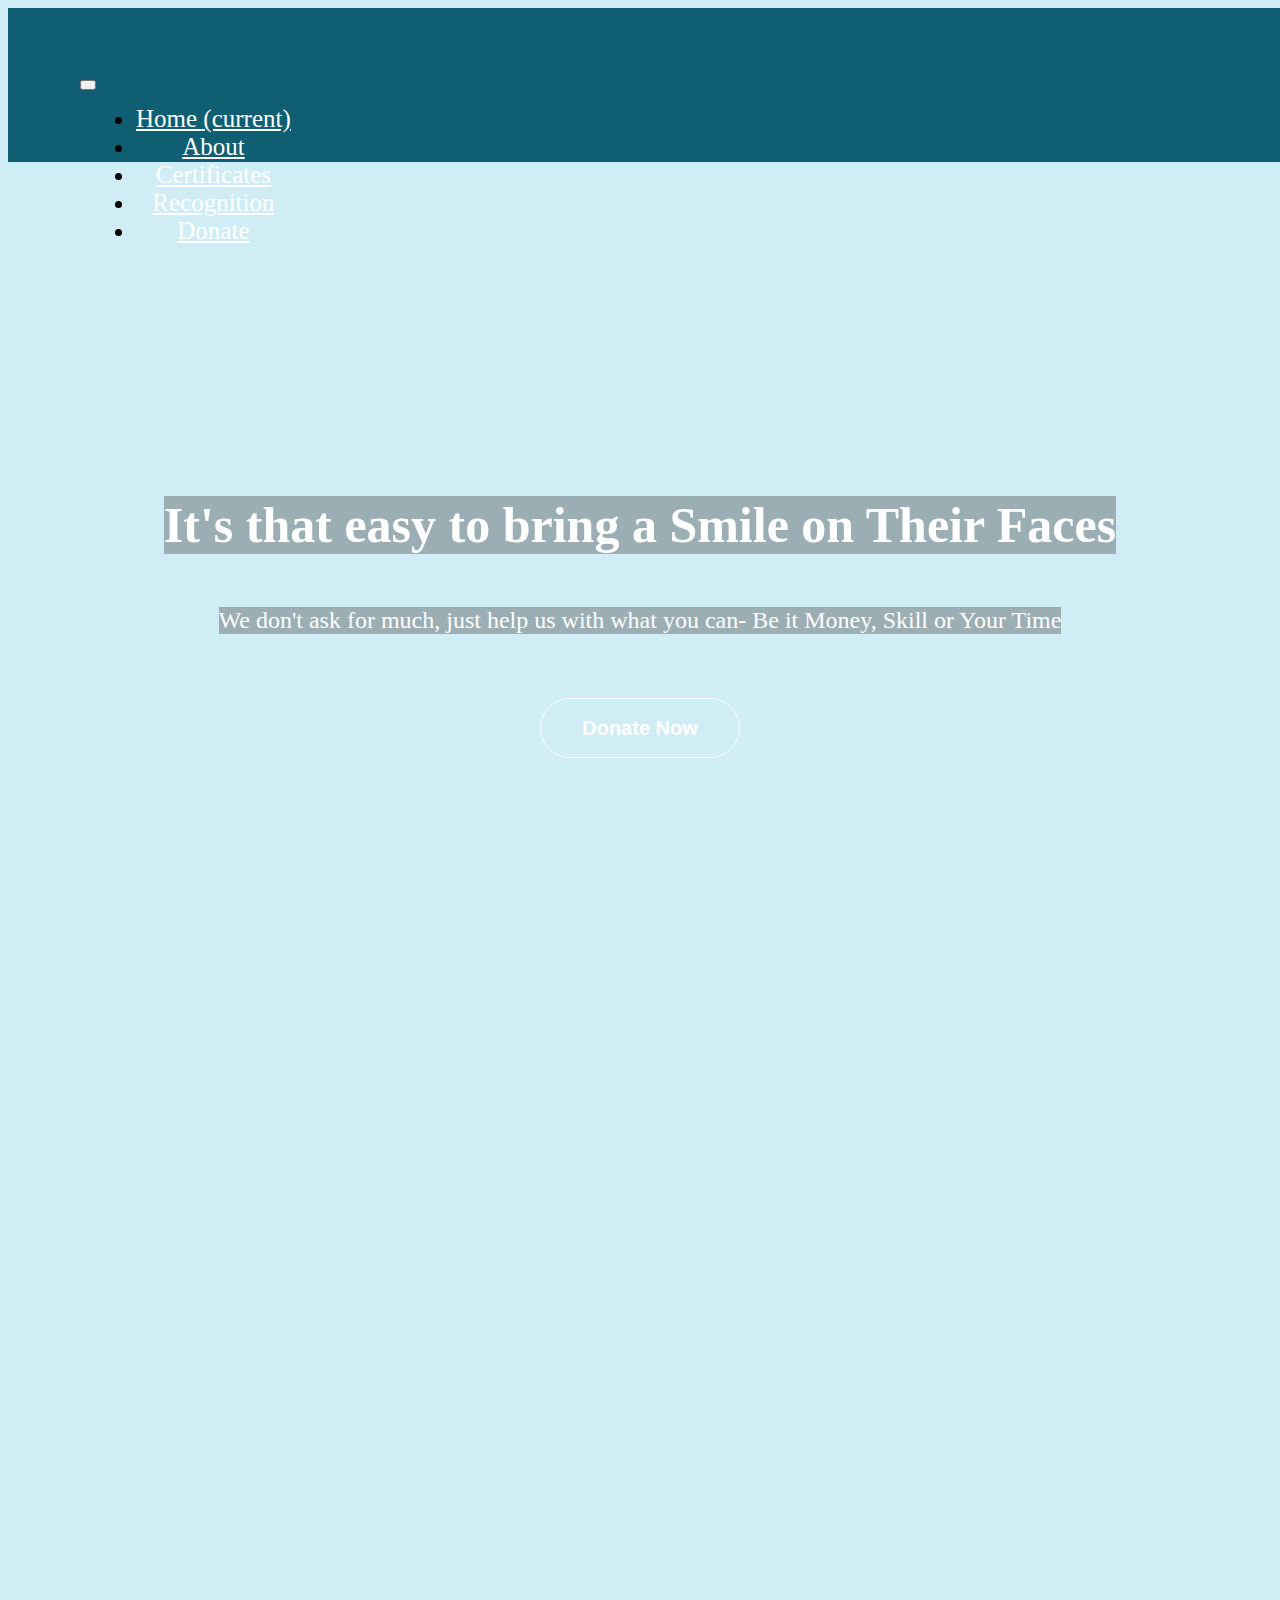
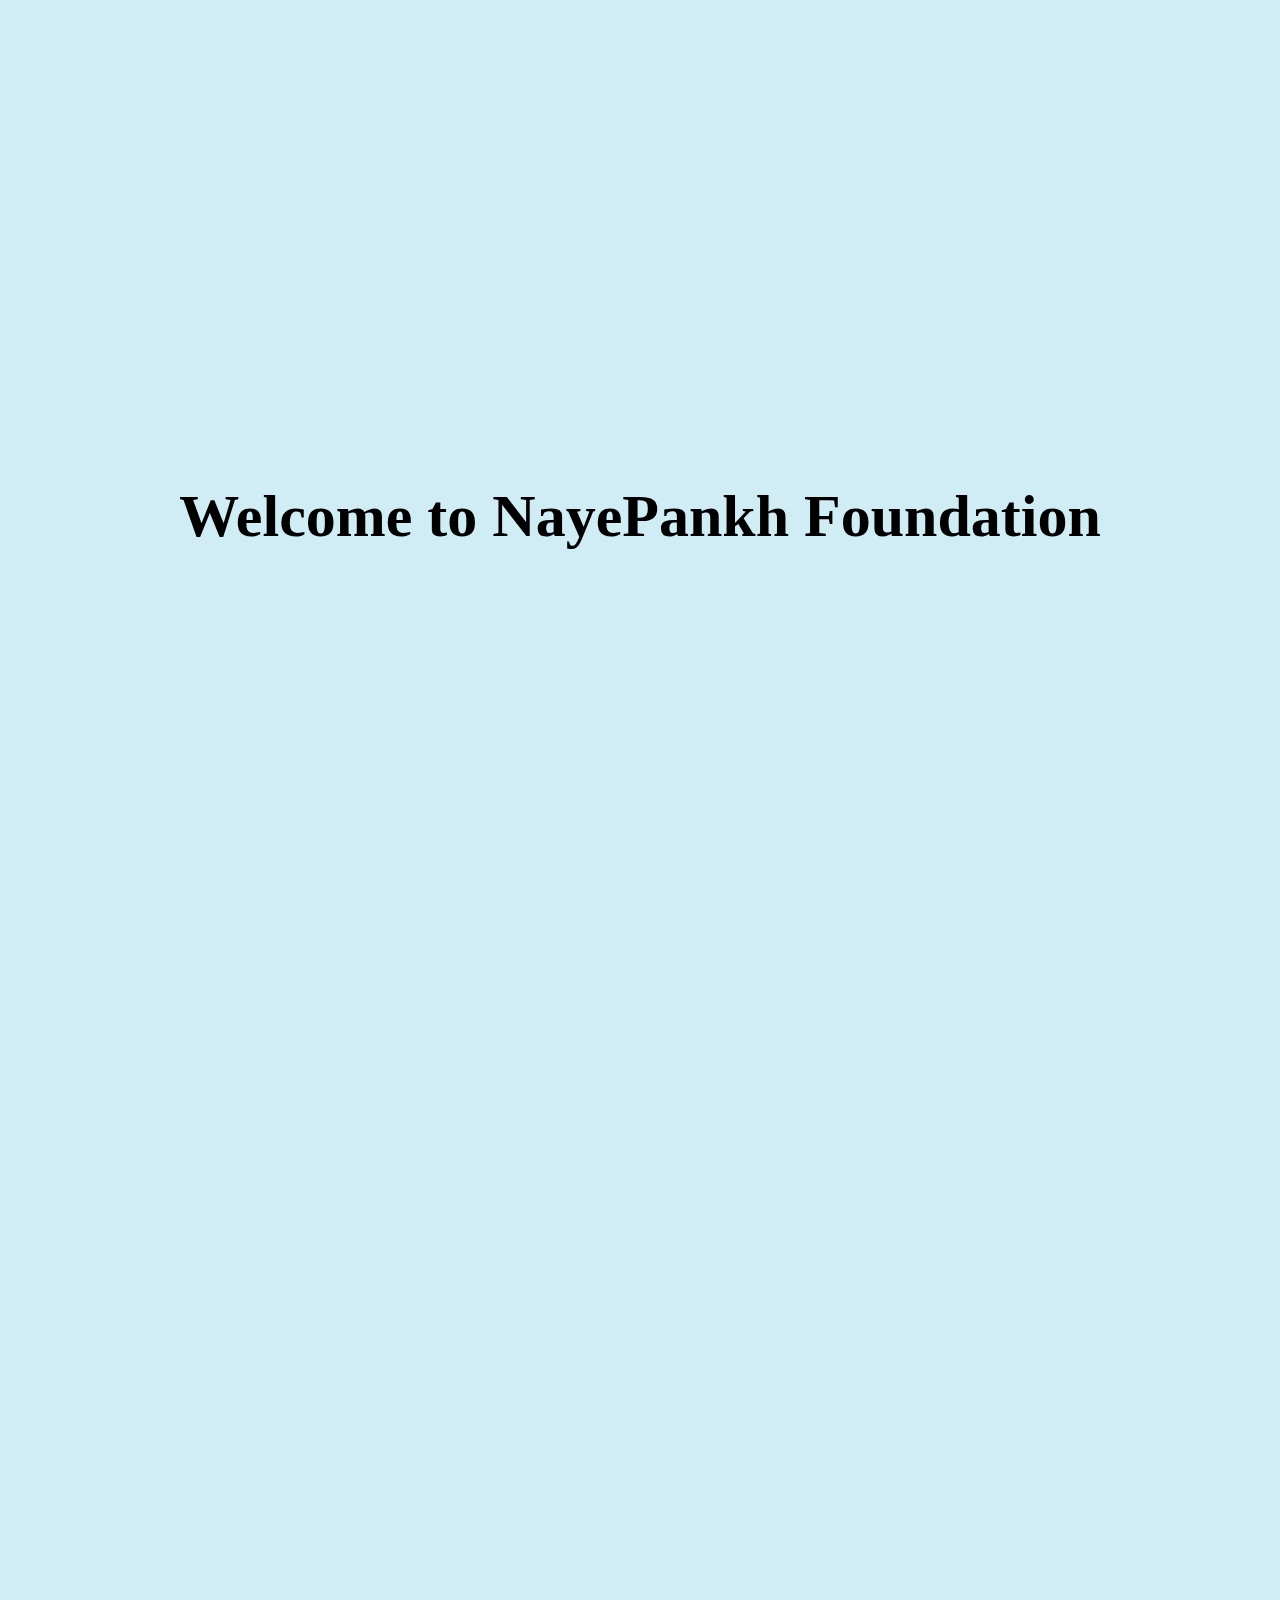
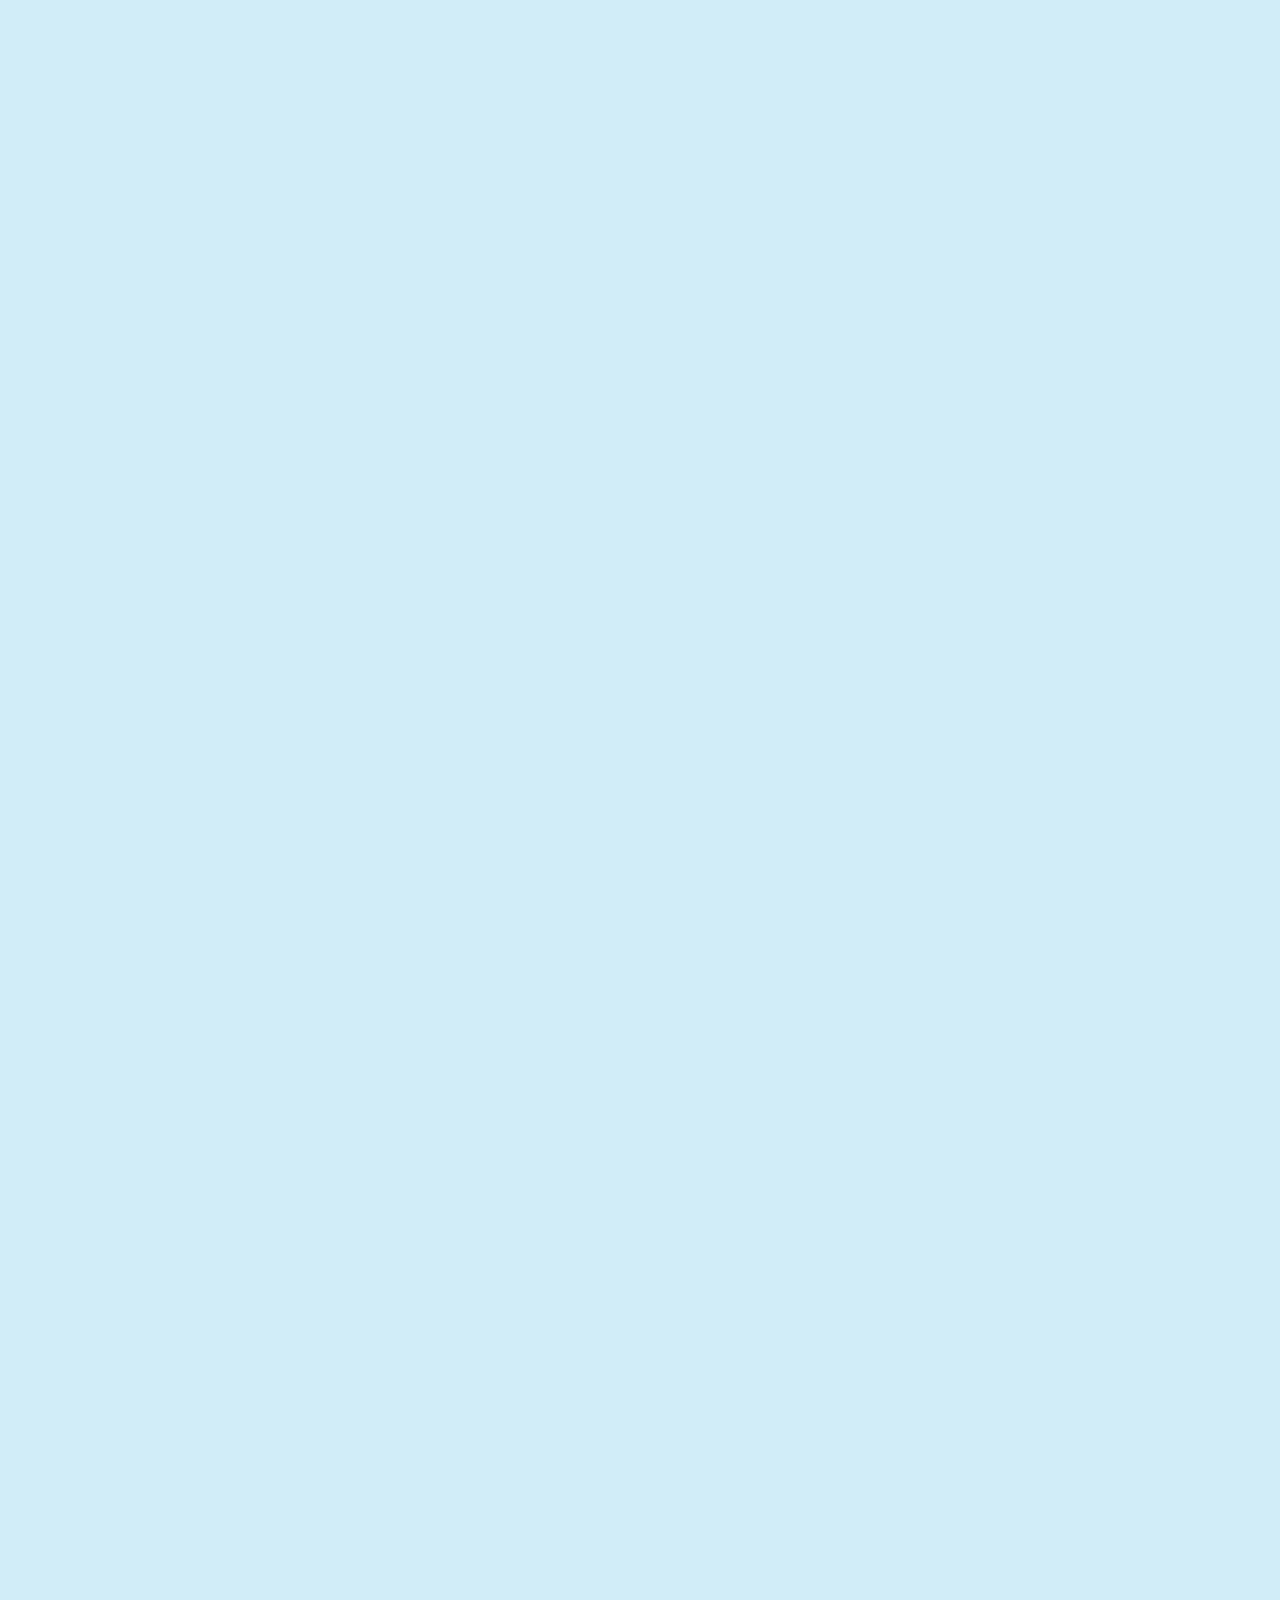
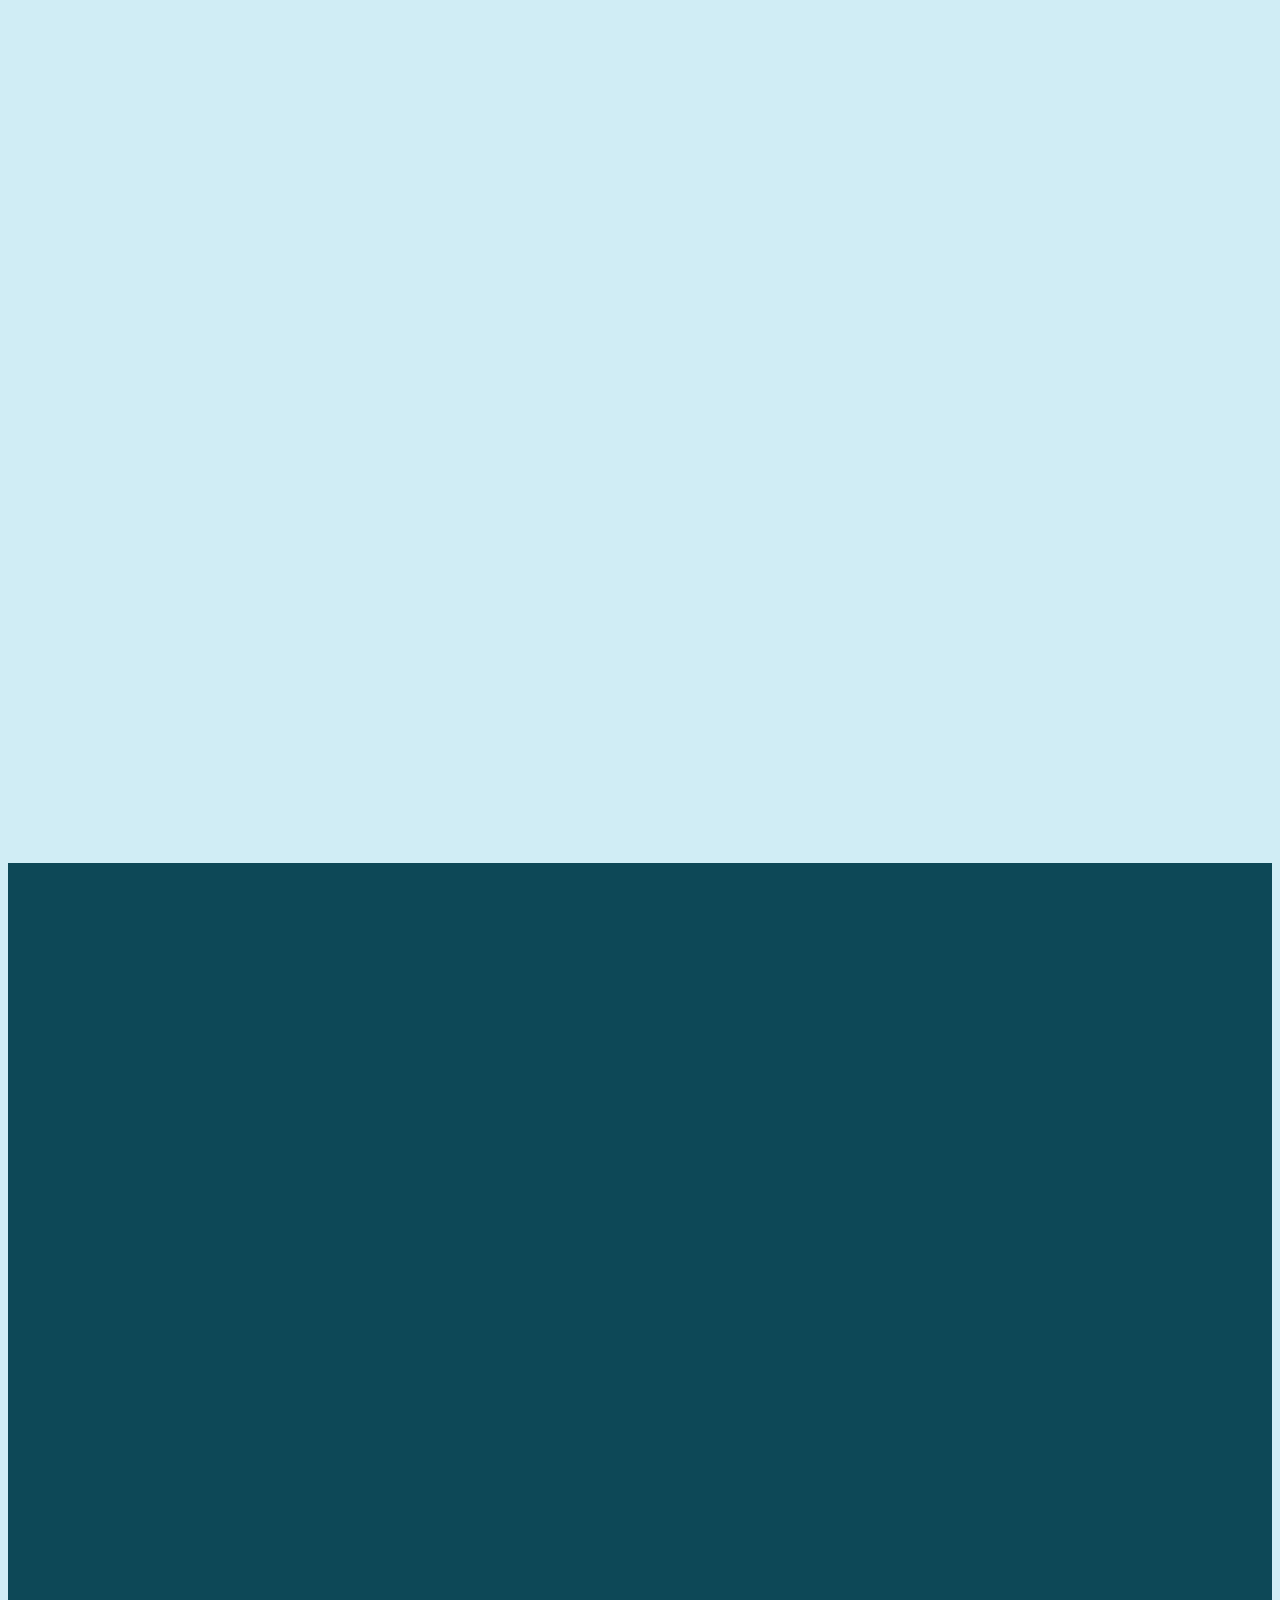
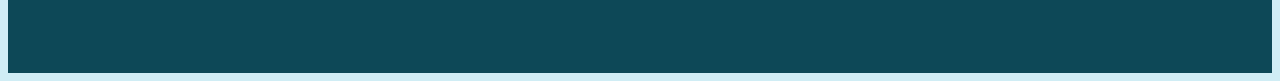
==== index.html @ 14699f14 "styling done" ====
<!DOCTYPE html>
<html lang="en">
<head>
    <meta charset="UTF-8">
    <meta name="viewport" content="width=device-width, initial-scale=1.0">
    <title>Home</title>
    <link rel="stylesheet" href="https://cdn.jsdelivr.net/npm/bootstrap@4.6.2/dist/css/bootstrap.min.css" integrity="sha384-xOolHFLEh07PJGoPkLv1IbcEPTNtaed2xpHsD9ESMhqIYd0nLMwNLD69Npy4HI+N" crossorigin="anonymous">
    <link rel="stylesheet" href="style.css">
</head>
<body>
  <nav class="navbar fixed-top navbar-expand-lg first">
      <a class="navbar-brand" style="color:white" href="#"><img src="https://assets.zyrosite.com/cdn-cgi/image/format=auto,w=161.25,fit=crop/YKbL494Mv8Ip3qgy/logo-AVLW2LLWZkI8v845.png" alt=""></a>
      <button
        class="navbar-toggler"
        type="button"
        data-toggle="collapse"
        data-target="#navbarNav"
        aria-controls="navbarNav"
        aria-expanded="false"
        aria-label="Toggle navigation"
      >
        <span class="navbar-toggler-icon"></span>
      </button>
      <div class="collapse navbar-collapse second" id="navbarNav">
        <ul class="navbar-nav">
          <li class="nav-item">
            <a class="nav-link" href="./index.html"
              >Home <span class="sr-only">(current)</span></a
            >
          </li>
          <li class="nav-item">
            <a class="nav-link" href="./about.html">About</a>
          </li>
          <li class="nav-item">
            <a class="nav-link" href="./certificates.html">Certificates</a>
          </li>
          <li class="nav-item">
            <a class="nav-link" href="./Recognition.html">Recognition</a>
          </li>
          <li class="nav-item">
            <a class="nav-link" href="./Donate.html">Donate</a>
          </li>
        </ul>
      </div>
  </nav>
  <div class="div1">
  
      <h1>It's that easy to bring a Smile on Their Faces</h1>
      <p>We don't ask for much, just help us with what you can- Be it Money, Skill or Your Time</p>
      <a href="https://docs.google.com/forms/d/e/1FAIpQLScQRE7vFFPaDJhbdBZJubFX-HUFLBmZTmewkxaIPVhz0pQXsQ/viewform"><button class="btn1">Donate Now</button></a>
      
    </div>

  <!-- About us -->
  <div class="div5">
    <div class="circle reveall"></div>
    <img class="reveall" src="https://assets.zyrosite.com/cdn-cgi/image/format=auto,w=656,h=892,fit=crop/YKbL494Mv8Ip3qgy/whatsapp-image-2023-02-05-at-9.13.03-am-YBgL64ZLPPI03WXe.jpeg" alt="">
    <div class="info revealr">
      <h1>Think global,<br> Act local.</h1>
      <p>"NayePankh Foundation" is a non governmental organisation with a strong desire to help the society and make it a better place for all, by doing everything in our power and to make our vision successful we would require your vital support. Service to mankind is the service to god. Let’s revolutionise the society together!.</p>
      <a href="./about.html"><button>Learn More</button></a>
      
    </div>
  </div>
  <!-- 3 boxes -->
  <div class="div4">
    <h1>Welcome to NayePankh Foundation</h1>
    <div class="boxo">
      <div class="boxi reveall">
        <img src="https://mediniz-images-2018-100.s3.ap-south-1.amazonaws.com/post-images/NGOs_1569273207.jpg" alt="">
        
        <p>Lorem, ipsum dolor sit amet consectetur adipisicing elit. Reiciendis quae quia fugit expedita libero sunt rem quis, ut error. Ipsum necessitatibus esse suscipit accusamus, perferendis aut. Incidunt voluptatum beatae natus?</p>
       
      </div>
      <div class="boxi reveal">
        <img src="https://www.smilefoundationindia.org/blog/wp-content/uploads/2022/11/Education-in-india-1024x606-1.jpg" alt="">
       
        <p>Lorem, ipsum dolor sit amet consectetur adipisicing elit. Reiciendis quae quia fugit expedita libero sunt rem quis, ut error. Ipsum necessitatibus esse suscipit accusamus, perferendis aut. Incidunt voluptatum beatae natus?</p>
       
      </div>
      <div class="boxi revealr">
        <img src="https://www.sruti.org.in/wp-content/uploads/2021/05/education-image.jpg" alt="">
       
        <p>Lorem, ipsum dolor sit amet consectetur adipisicing elit. Reiciendis quae quia fugit expedita libero sunt rem quis, ut error. Ipsum necessitatibus esse suscipit accusamus, perferendis aut. Incidunt voluptatum beatae natus?</p>
       
      </div>
    </div>
  </div>
  <!-- Join our team -->
   <div class="div2">
        <div class="box1 reveall">
          <h2>Join Our<br> Team</h2>
          <p>Lorem ipsum dolor sit amet consectetur adipisicing elit. Nemo ab, laudantium exercitation</p>
          <a href="./Donate.html"><button class="btn2">Join Us</button></a>
          
        </div>
        <div class="boxr revealr">
        <div class="image">
          <img src="https://assets.zyrosite.com/cdn-cgi/image/format=auto,w=656,h=822,fit=crop/YKbL494Mv8Ip3qgy/1-YD0yJ4erqEIN3ZWV.jpeg" alt="">
        </div>
        <div class="circle revealr">
          <div class="circlei"></div>
        </div>
      </div>
    </div>

  <!-- meet Founder -->
  <div class="founder reveal">
    <h1>"If we all do something, then together <br>there is no problem that we cannot solve!"</h1>
    <h3>PRASHANT SHUKLA </h3>
    <p>Founder & President, NayePankh Foundation</p>
    <div class="box2">
      <p>All our efforts are made possible only because of your support</p>
      <p>Your donations are tax exempted under 80G of the Indian Income Tax Act</p>
    </div>
  </div>


    <!-- footer -->
<div class="footer">
  <div class="box reveal">
    <div class="logo"></div>
   
  </div>
  <div class="box useful reveal">
    <!-- <h4>Useful Links</h4> -->
    <ul>
      <li><a href=""><h2>Useful Links</h2></a></li>
      <li><a href="./index.html">Home</a></li>
      <li><a href="./about.html">About Us</a></li>
      <li><a href="./certificates.html">Certification</a></li>
      <li><a href="./Recognition.html">Recognition</a></li>
      <li><a href="./Donate.html">Donate</a></li>
    </ul>
  </div>
  <div class="box contact reveal">
          <h4>Contact Us</h4>
          <h5>Address</h5>
          <p><svg xmlns="http://www.w3.org/2000/svg" fill="white" height="1em" viewBox="0 0 384 512"><path d="M215.7 499.2C267 435 384 279.4 384 192C384 86 298 0 192 0S0 86 0 192c0 87.4 117 243 168.3 307.2c12.3 15.3 35.1 15.3 47.4 0zM192 128a64 64 0 1 1 0 128 64 64 0 1 1 0-128z"/></svg>  Kanpur Pin Code: 208012</p>
          <h5>Phone</h5>
          <p><svg xmlns="http://www.w3.org/2000/svg" fill="white" height="1em" viewBox="0 0 512 512"><path d="M164.9 24.6c-7.7-18.6-28-28.5-47.4-23.2l-88 24C12.1 30.2 0 46 0 64C0 311.4 200.6 512 448 512c18 0 33.8-12.1 38.6-29.5l24-88c5.3-19.4-4.6-39.7-23.2-47.4l-96-40c-16.3-6.8-35.2-2.1-46.3 11.6L304.7 368C234.3 334.7 177.3 277.7 144 207.3L193.3 167c13.7-11.2 18.4-30 11.6-46.3l-40-96z"/></svg>     91-6306266557</p>
          <h5>Say hello</h5>
          <p> <svg xmlns="http://www.w3.org/2000/svg" fill="white" height="1em" viewBox="0 0 512 512"><path d="M48 64C21.5 64 0 85.5 0 112c0 15.1 7.1 29.3 19.2 38.4L236.8 313.6c11.4 8.5 27 8.5 38.4 0L492.8 150.4c12.1-9.1 19.2-23.3 19.2-38.4c0-26.5-21.5-48-48-48H48zM0 176V384c0 35.3 28.7 64 64 64H448c35.3 0 64-28.7 64-64V176L294.4 339.2c-22.8 17.1-54 17.1-76.8 0L0 176z"/></svg> career@nayepankh.com</p>
  </div>
  
</div>
 
    <script src="script.js"></script>
    <script src="https://cdn.jsdelivr.net/npm/jquery@3.5.1/dist/jquery.slim.min.js" integrity="sha384-DfXdz2htPH0lsSSs5nCTpuj/zy4C+OGpamoFVy38MVBnE+IbbVYUew+OrCXaRkfj" crossorigin="anonymous"></script>
    <script src="https://cdn.jsdelivr.net/npm/bootstrap@4.6.2/dist/js/bootstrap.bundle.min.js" integrity="sha384-Fy6S3B9q64WdZWQUiU+q4/2Lc9npb8tCaSX9FK7E8HnRr0Jz8D6OP9dO5Vg3Q9ct" crossorigin="anonymous"></script>
</body>
</html>
---- style.css ----
body {
  font-family: Georgia;
  background-color: rgb(208, 237, 245);
}
#div1 {
  width: 100%;
  height: 100vh;
  background-color: black;
}
.navbar {
  padding: 8vh;
  text-align: center;
  font-size: 25px;
  width: 100%;
}
.first {
  height: 10px;
  display: flex;
  align-content: center;
  background-color: rgb(16, 94, 114);
}
.first img {
  height: 14vh;
}
.first button {
  color: white;
}
.second {
  display: flex;
  justify-content: flex-end;
}
.second a {
  color: white;
}
ul,
li {
  flex: 1;
  max-width: 800px;
}
.navbar-brand {
  font-size: larger;
}
/* div1 */
.div1 {
  width: 100%;
  height: 100vh;
  background-image: url("https://en-media.thebetterindia.com/uploads/2017/08/Untitled-design-8-1.jpg");
  background-size: cover;
  display: flex;
  flex-direction: column;
  justify-content: center;
  align-items: center;
  /* opacity: 0.5; */
}

.div1 h1 {
  text-align: center;
  font-size: 80px;
  color: white;
  margin-top: 30px;
  background-color: rgba(32, 31, 31, 0.3);
}
.div1 p {
  text-align: center;
  color: white;
  font-size: 1.5em;
  margin-top: 20px;
  background-color: rgba(32, 31, 31, 0.3);
}
.btn1 {
  width: 200px;
  height: 60px;
  border-radius: 40px;
  border: 1px solid white;
  margin-top: 40px;
  background-color: transparent;
  color: white;
  font-size: 20px;
  font-weight: 700;
}
.btn1:hover {
  background-color: white;
  color: black;
}
/* About Us */
.div5 {
  width: 100%;
  height: 140vh;
  display: flex;
  flex-direction: row;
}
.div5 .circle {
  width: 150px;
  height: 150px;
  border-radius: 50%;
  background-color: rgb(16, 94, 114);
  margin-top: 400px;
  margin-left: 300px;
  margin-right: -80px;
  z-index: 1;
  box-shadow: 0 3px 10px rgb(18, 2, 7);
}
.div5 img {
  width: 500px;
  height: 500px;
  border-radius: 50%;
  box-shadow: 0 3px 10px rgb(18, 2, 7);
  margin-top: 50px;
}
.div5 .info {
  width: 500px;
  height: 500px;
  border-radius: 100px;
  background-color: white;
  margin-left: -100px;
  margin-top: 300px;
  box-shadow: 0 3px 10px rgb(18, 2, 7);
}
.div5 .info h1 {
  margin-left: 30px;
  margin-top: 30px;
  font-weight: 600;
  font-size: 60px;
}
.div5 .info p {
  margin-left: 30px;
  margin-top: 30px;
  margin-right: 30px;
}
.div5 .info button {
  width: 200px;
  height: 60px;
  border-radius: 40px;
  border: 1px solid rgb(16, 94, 114);
  margin-top: 40px;
  margin-left: 30px;
  background-color: rgb(16, 94, 114);
  color: white;
  font-size: 20px;
  font-weight: 700;
}
.div5 .info button:hover {
  background-color: rgb(65, 61, 61);
}
/* 3boxes */
.div4 {
  width: 100%;
  height: 110vh;
}
.div4 h1 {
  /* color: white; */
  text-align: center;
  font-size: 60px;
  margin-top: 20px;
}
.div4 .boxo {
  width: 100%;
  height: 80vh;
  margin-top: 30px;
  display: flex;
  justify-content: space-evenly;
}
.div4 .boxo .boxi {
  width: 350px;
  height: 500px;
  background-color: rgb(16, 94, 114);
  border-radius: 40px;
  box-shadow: 0 3px 10px rgb(18, 2, 7);
}
.div4 .boxo .boxi img {
  width: 150px;
  height: 150px;
  border-radius: 50%;
  margin-left: 40px;
  margin-top: 40px;
  box-shadow: 0 3px 10px rgb(18, 2, 7);
}
.div4 .boxo .boxi h2 {
  margin-left: 40px;
  margin-top: 20px;
  font-weight: 100;
}
.div4 .boxo .boxi p {
  color: white;
  margin-left: 40px;
  margin-top: 20px;
}
.div4 .boxo .boxi a {
  margin-left: 40px;
  color: grey;
  border-bottom: 1px solid grey;
}
/* Join our team */
.div2 {
  width: 100%;
  height: 100vh;
  display: flex;
  justify-content: center;
}
.div2 .box1 {
  width: 400px;
  height: 400px;
  margin-top: 90px;
  box-shadow: 0 3px 10px rgb(18, 2, 7);
  display: flex;
  flex-direction: column;
  align-items: center;
  justify-content: center;
}
.div2 .box1 h2 {
  font-size: 50px;
  color: rgb(16, 94, 114);
  text-align: center;
}
.div2 .box1 p {
  /* color: white; */
  text-align: start;
  font-size: 20px;
  margin-top: 50px;
  font-weight: 200;
  text-align: center;
}
.div2 .image img {
  width: 600px;
  height: 600px;
  border-radius: 300px;
  margin-top: 0px;
  margin-left: 70px;
  box-shadow: 0 3px 10px rgb(18, 2, 7);
}
.div2 .boxr {
  display: flex;
  flex-direction: row;
}
.div2 .circle {
  width: 200px;
  height: 200px;
  border-radius: 100px;
  background-color: rgb(16, 94, 114);
  display: flex;
  justify-content: center;
  align-items: center;
  margin-left: -140px;
  margin-top: 40px;
  z-index: -1;
  box-shadow: 0 3px 20px rgb(18, 2, 7);
}
.div2 .circlei {
  width: 130px;
  height: 130px;
  border-radius: 80px;
  background-color: rgb(65, 61, 61);
}
.div2 .btn2 {
  width: 190px;
  height: 60px;
  border-radius: 40px;
  border: 1px solid rgb(16, 94, 114);
  background-color: transparent;
  color: rgb(16, 94, 114);
  font-size: 20px;
  font-weight: 600;
}
.div2 .btn2:hover {
  border: 1px solid white;
  color: rgb(65, 61, 61);
  background-color: white;
}
/* meet founder */
.founder {
  height: 60vh;
  background-color: rgb(16, 94, 114);
  color: white;
}
.founder h1 {
  text-align: center;
}
.founder h3 {
  text-align: center;
}
.founder p {
  text-align: center;
}
.founder .box2 {
  margin-top: 100px;
}
/* footer */
.footer {
  width: 100%;
  height: 40vh;
  margin-top: 20px;
  /* margin-top: 40px; */
  /* border: 1px solid black; */
  background-color: rgb(13, 72, 87);
  display: flex;
  flex-direction: row;
  justify-content: center;
}
.footer .box {
  width: 400px;
  height: 40vh;
  /* border:1px solid white; */
}
.footer .box .logo {
  width: 100px;
  height: 100px;
  border: 1px solid white;
  margin-top: 20px;
  margin-left: 20px;
  background-image: url("https://assets.zyrosite.com/cdn-cgi/image/format=auto,w=161.25,fit=crop/YKbL494Mv8Ip3qgy/logo-AVLW2LLWZkI8v845.png");
  background-size: cover;
}
.footer .box p {
  color: white;
  margin-left: 20px;
  margin-right: 20px;
  margin-top: 20px;
}
.footer .box h4 {
  color: white;
  text-align: center;
  /* margin-left: 150px; */
  margin-top: 20px;
}
.footer .box h3 {
  color: white;
  margin-left: 20px;
}
.footer .icon {
  margin-left: 20px;
  border: none;
}
.footer .useful a {
  color: white;
  display: flex;
  justify-content: center;
  align-items: center;
  /* margin-left: -8px; */
}
.footer li {
  list-style: none;
  margin-left: -70px;
}
.footer .contact {
  margin-top: -10px;
  display: flex;
  flex-direction: column;
  align-items: center;
}
.footer h5 {
  color: white;

  margin-bottom: -10px;
  margin-top: 10px;
}

.revealr {
  position: relative;
  transform: translateX(50px);
  opacity: 0;
  transition: all 1s ease-out;
}
.revealr.active {
  transform: translateY(0px);
  opacity: 1;
}
.reveall {
  position: relative;
  transform: translateX(-50px);
  opacity: 0;
  transition: all 1s ease-in;
}
.reveall.active {
  transform: translateY(0px);
  opacity: 1;
}
.reveal {
  position: relative;
  /* transform: translateX(-150px); */
  opacity: 0;
  transition: all 2s ease-in;
}
.reveal.active {
  transform: translateY(0px);
  opacity: 1;
}

@media (max-width: 1300px) {
  .div1 h1 {
    font-size: 50px;
  }
  .div5 {
    display: flex;
    height: 1000px;
    flex-direction: column;
    /* justify-content: center; */
    align-items: center;
  }
  .div5 .circle {
    margin-top: 10px;

    opacity: 0;
  }
  .div5 img {
    margin-top: -50px;
    width: 400px;
    height: 400px;
  }
  .div5 .info {
    margin-top: 10px;
    width: 400px;
    height: 450px;
    margin-left: 0px;
  }
  .div5 .info h1 {
    font-size: 40px;
  }
  .div5 .info button {
    margin-top: 10px;
  }
  .div4 {
    height: 2000px;
  }
  .div4 .boxo {
    display: flex;
    flex-wrap: wrap;
  }
  .div4 .boxo .boxi {
    margin-top: 40px;
  }
  .div2 {
    height: 1000px;
    display: flex;
    flex-wrap: wrap;
  }
  .div2 .box1 {
    margin-top: 0px;
  }
  .div2 .image img {
    width: 400px;
    height: 400px;
    margin-top: 0px;
  }
  .div2 .circle {
    width: 150px;
    height: 150px;
    margin-top: -20px;
    margin-left: -150px;
  }
  .div2 .circlei {
    width: 100px;
    height: 100px;
  }
  .founder .box2 {
    margin-top: 50px;
  }
  .footer {
    display: flex;
    flex-direction: column;

    height: 90vh;
  }
  .footer .box {
    display: flex;
    flex-direction: column;
  }
  .footer .box {
    margin-top: 0px;
  }
}
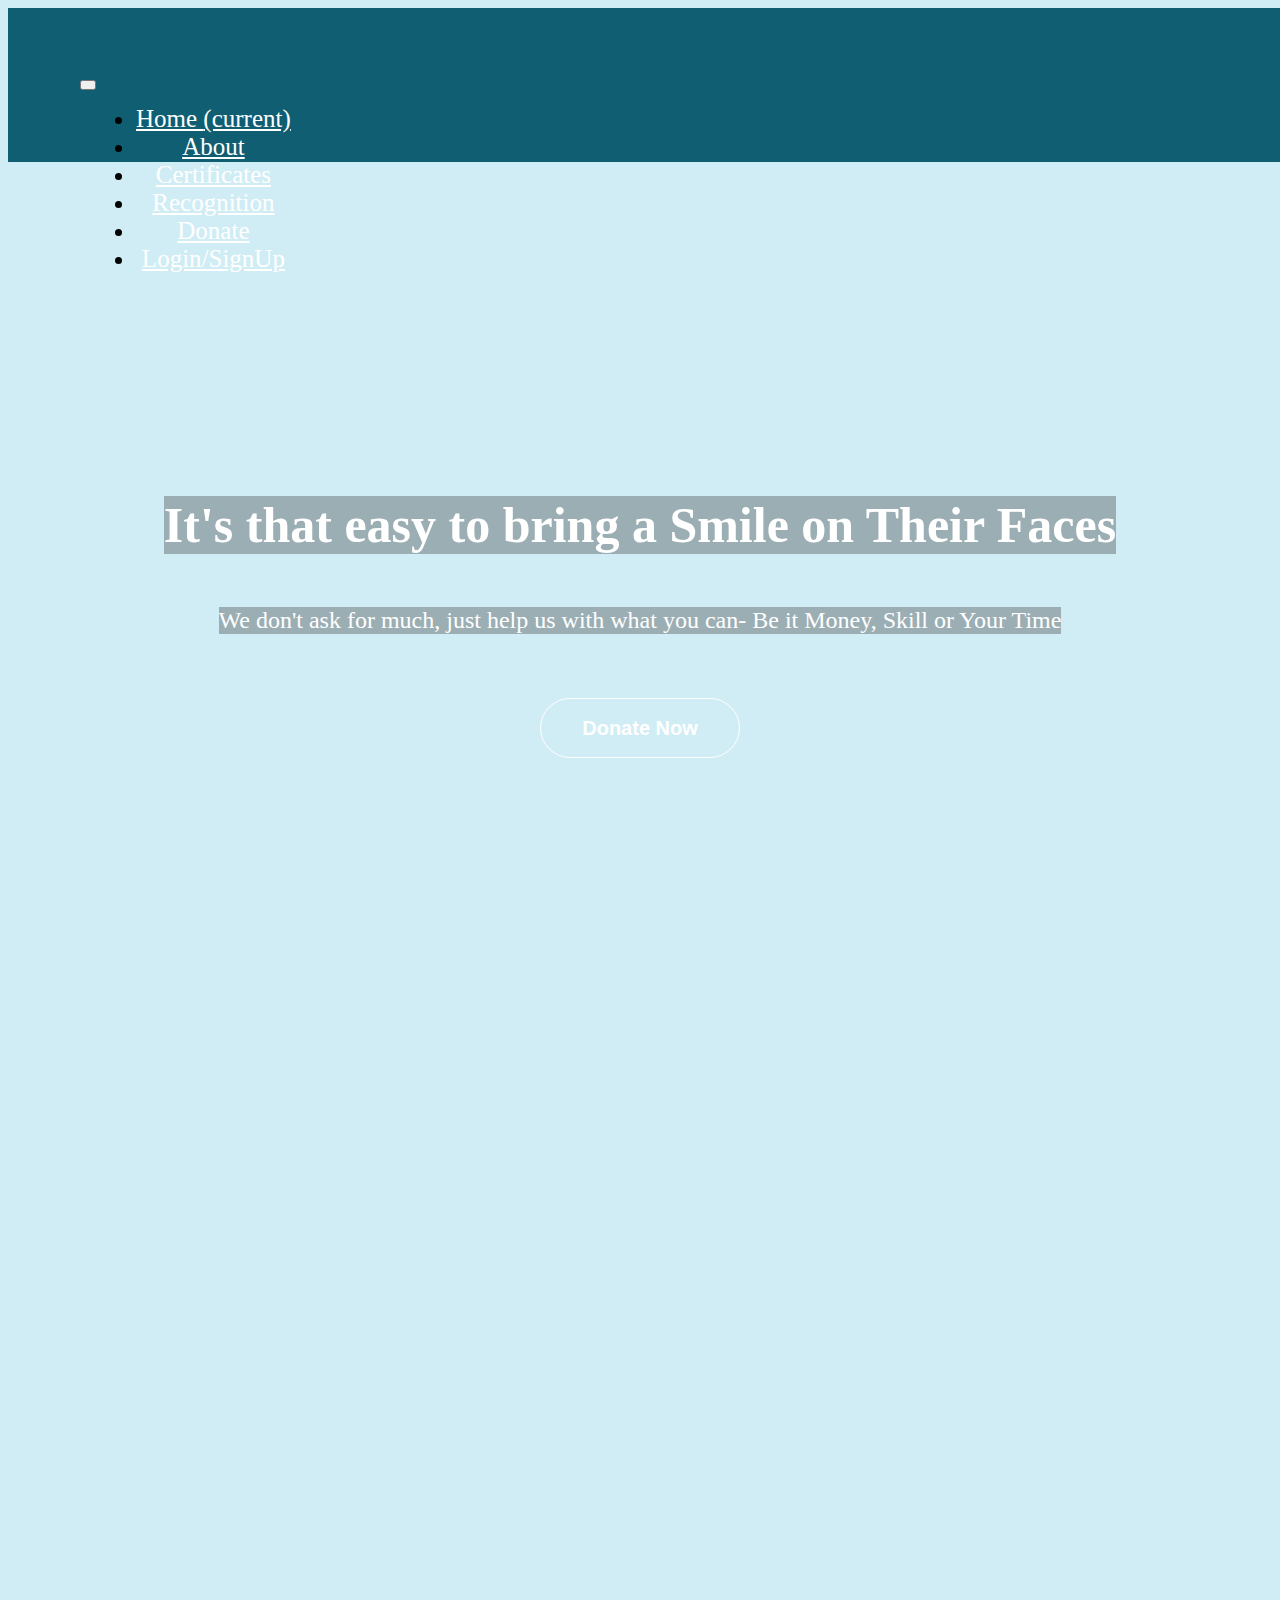
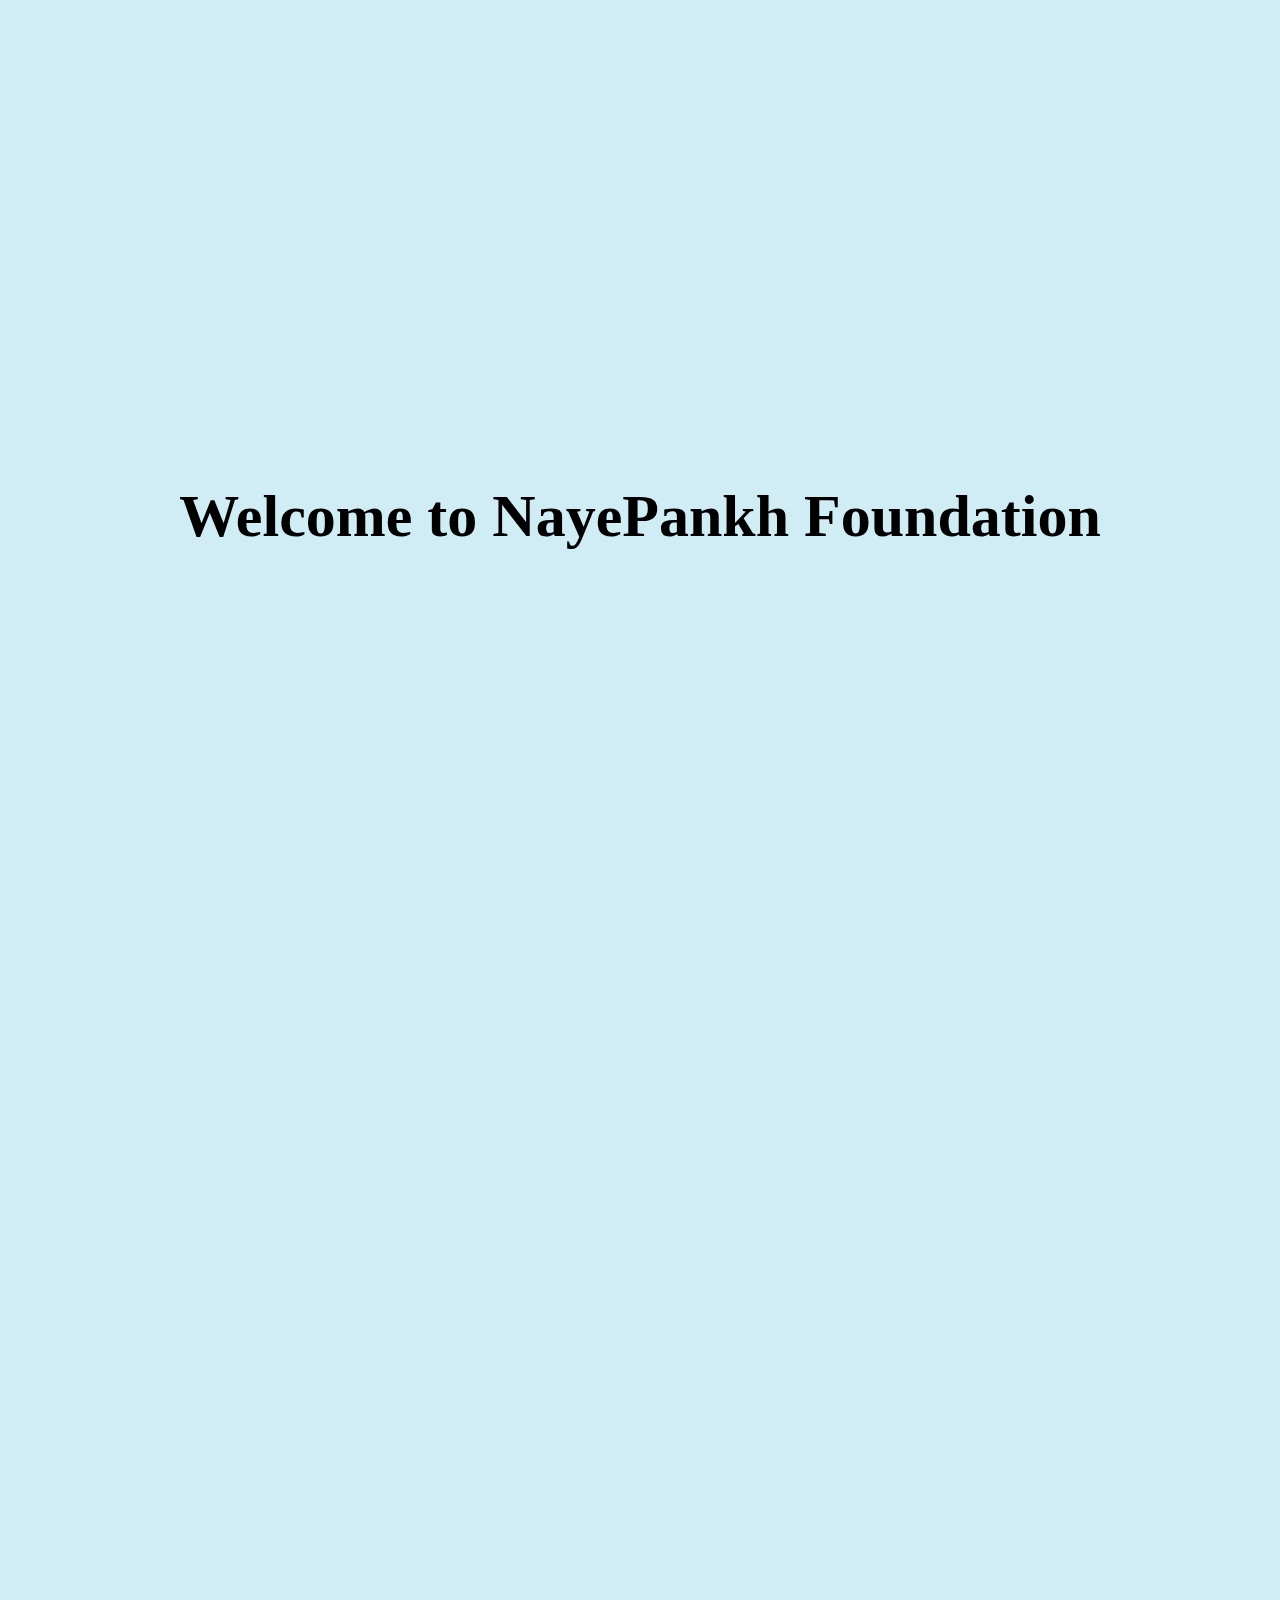
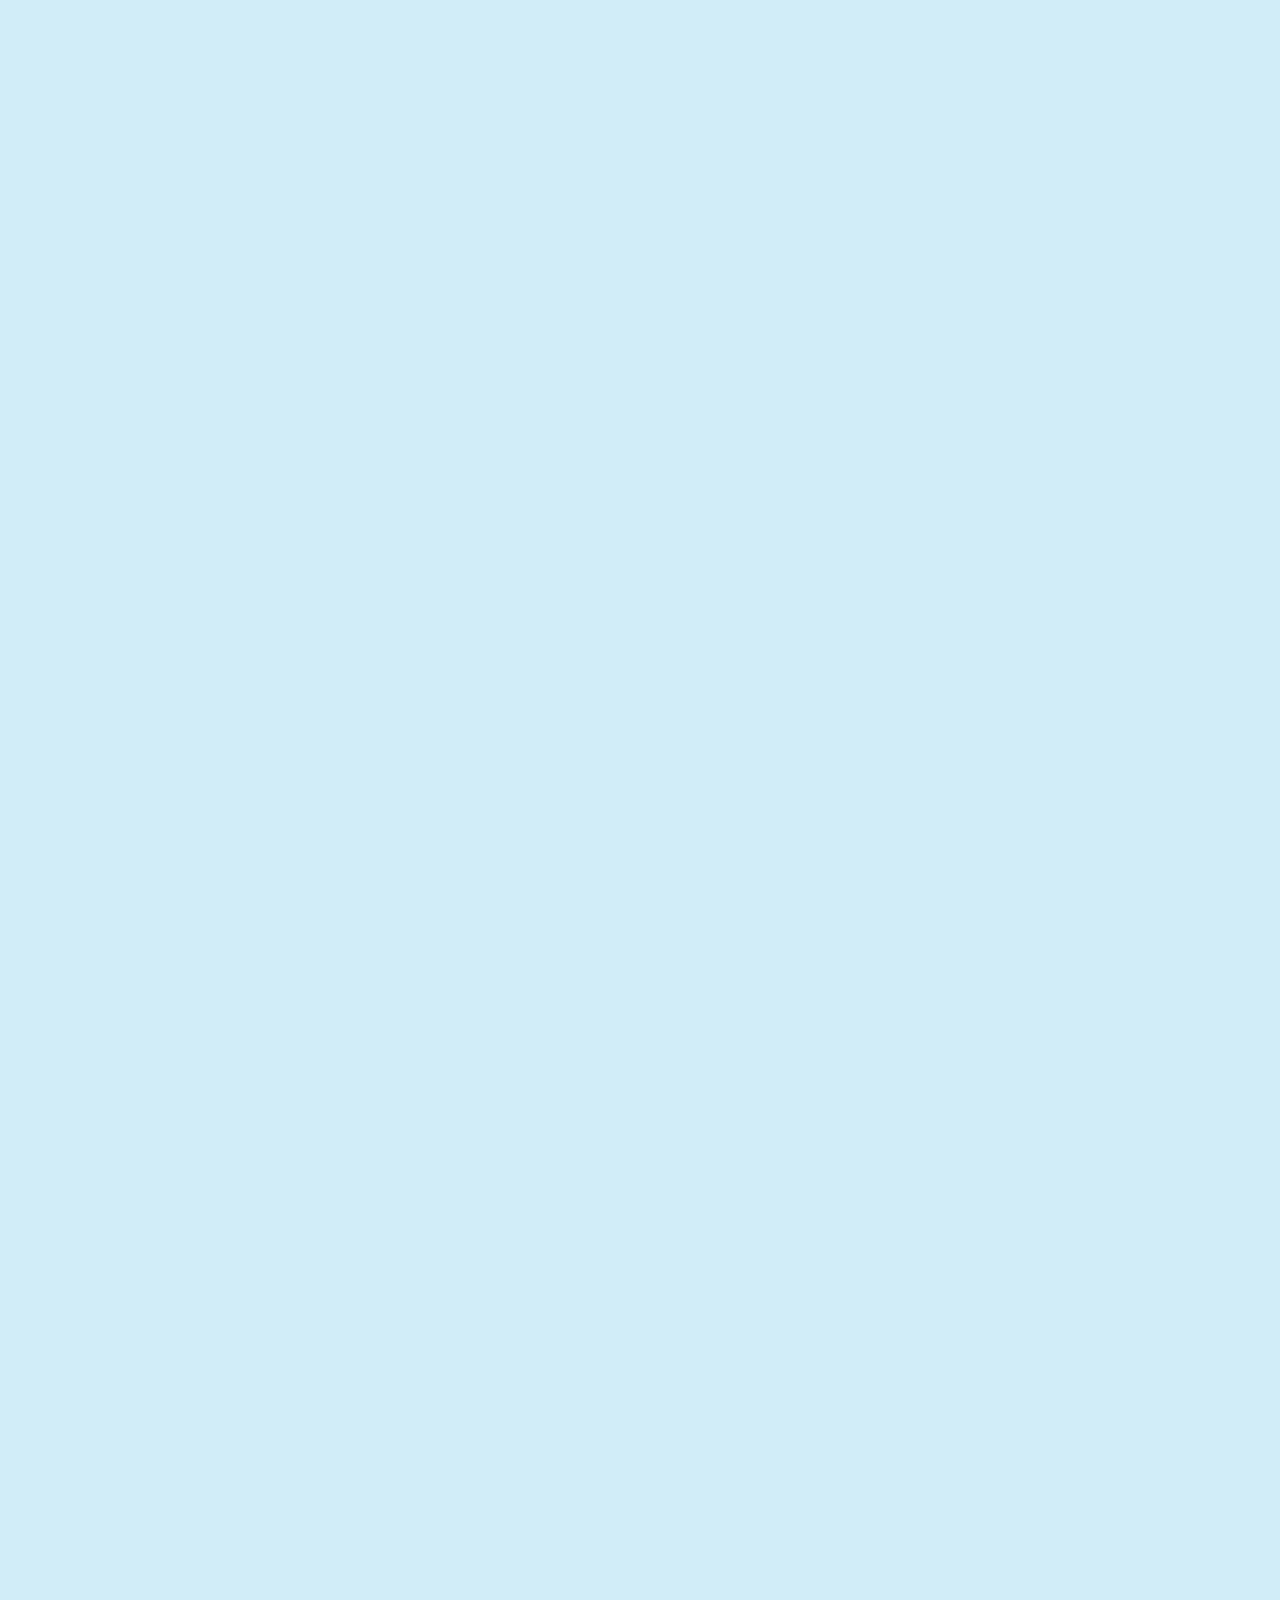
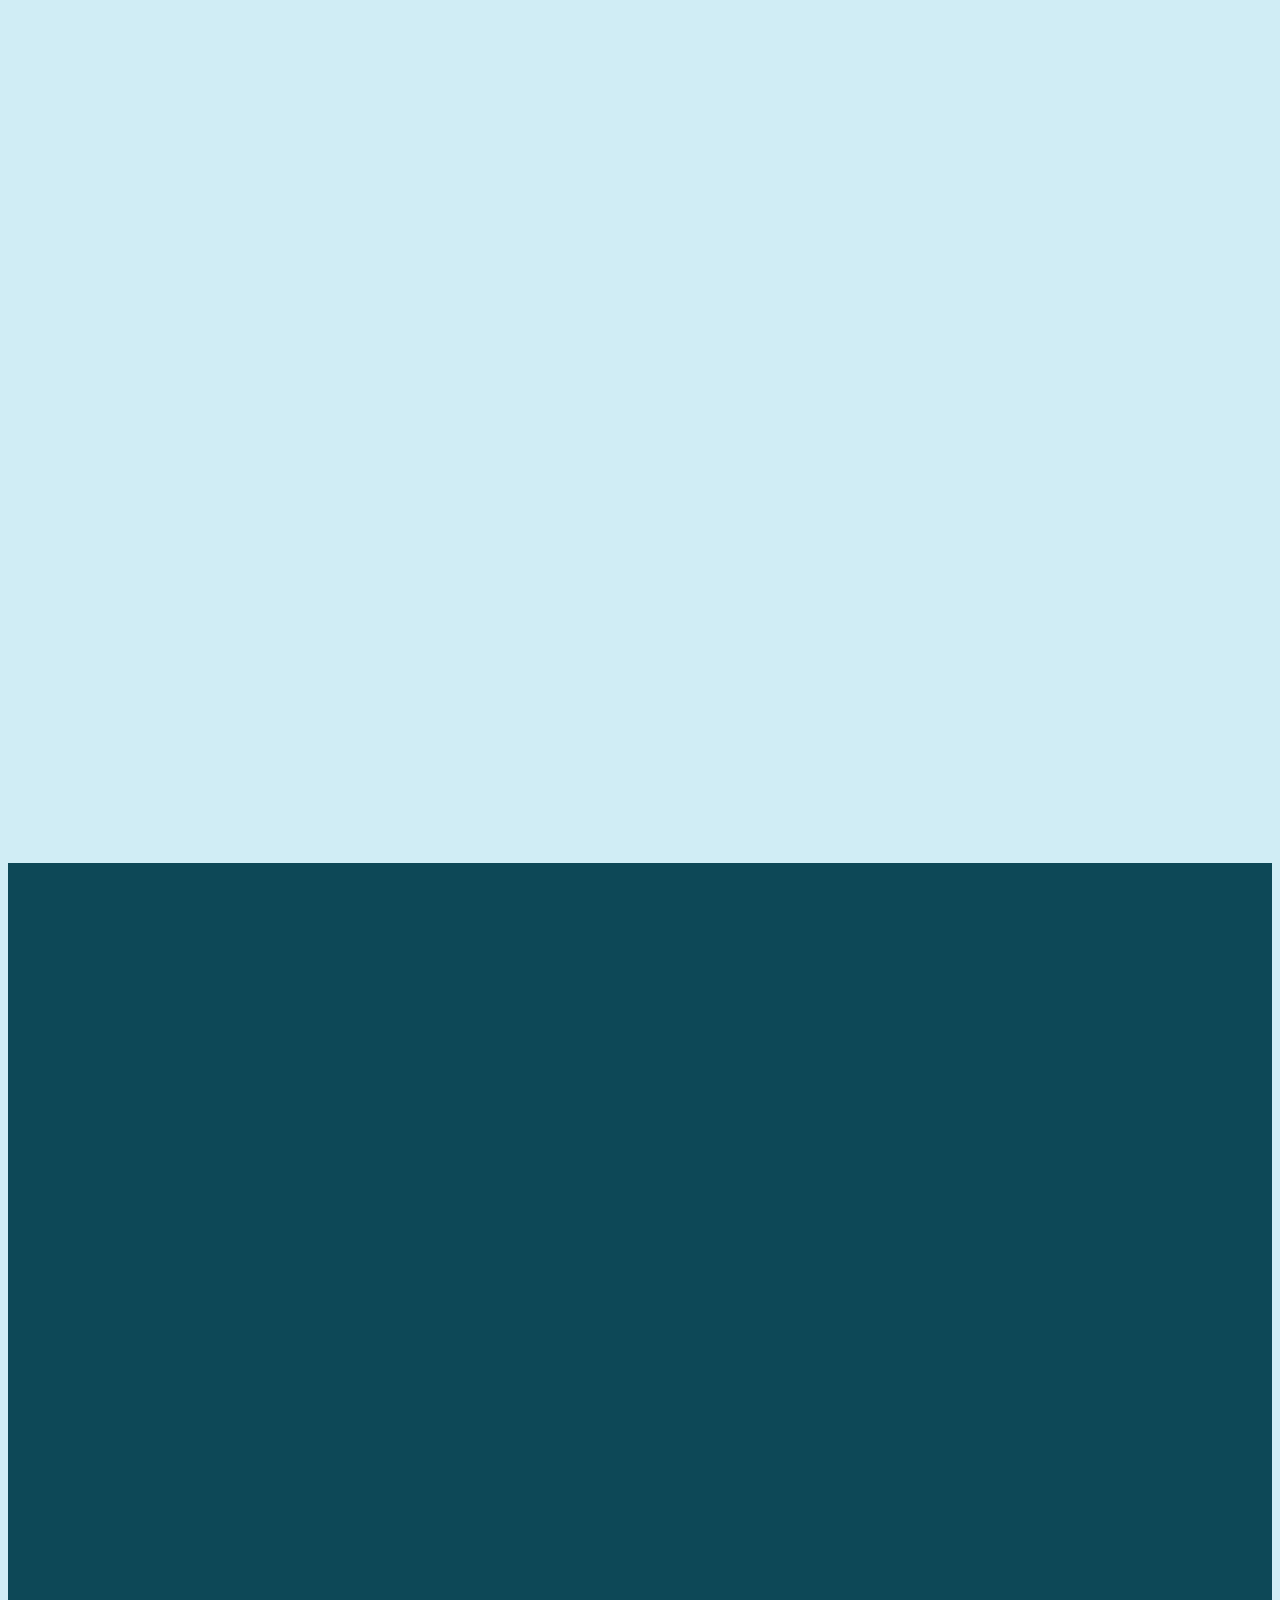
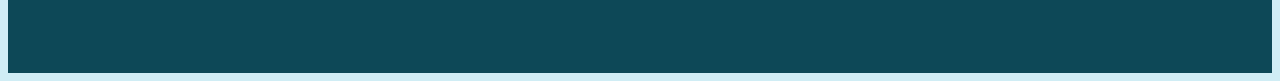
==== commit 9ac97dbb: "signup done" ====
--- a/index.html
+++ b/index.html
@@ -39,6 +39,9 @@
           </li>
           <li class="nav-item">
             <a class="nav-link" href="./Donate.html">Donate</a>
+          </li>
+          <li class="nav-item">
+            <a class="nav-link" href="./signup.html">Login/SignUp</a>
           </li>
         </ul>
       </div>
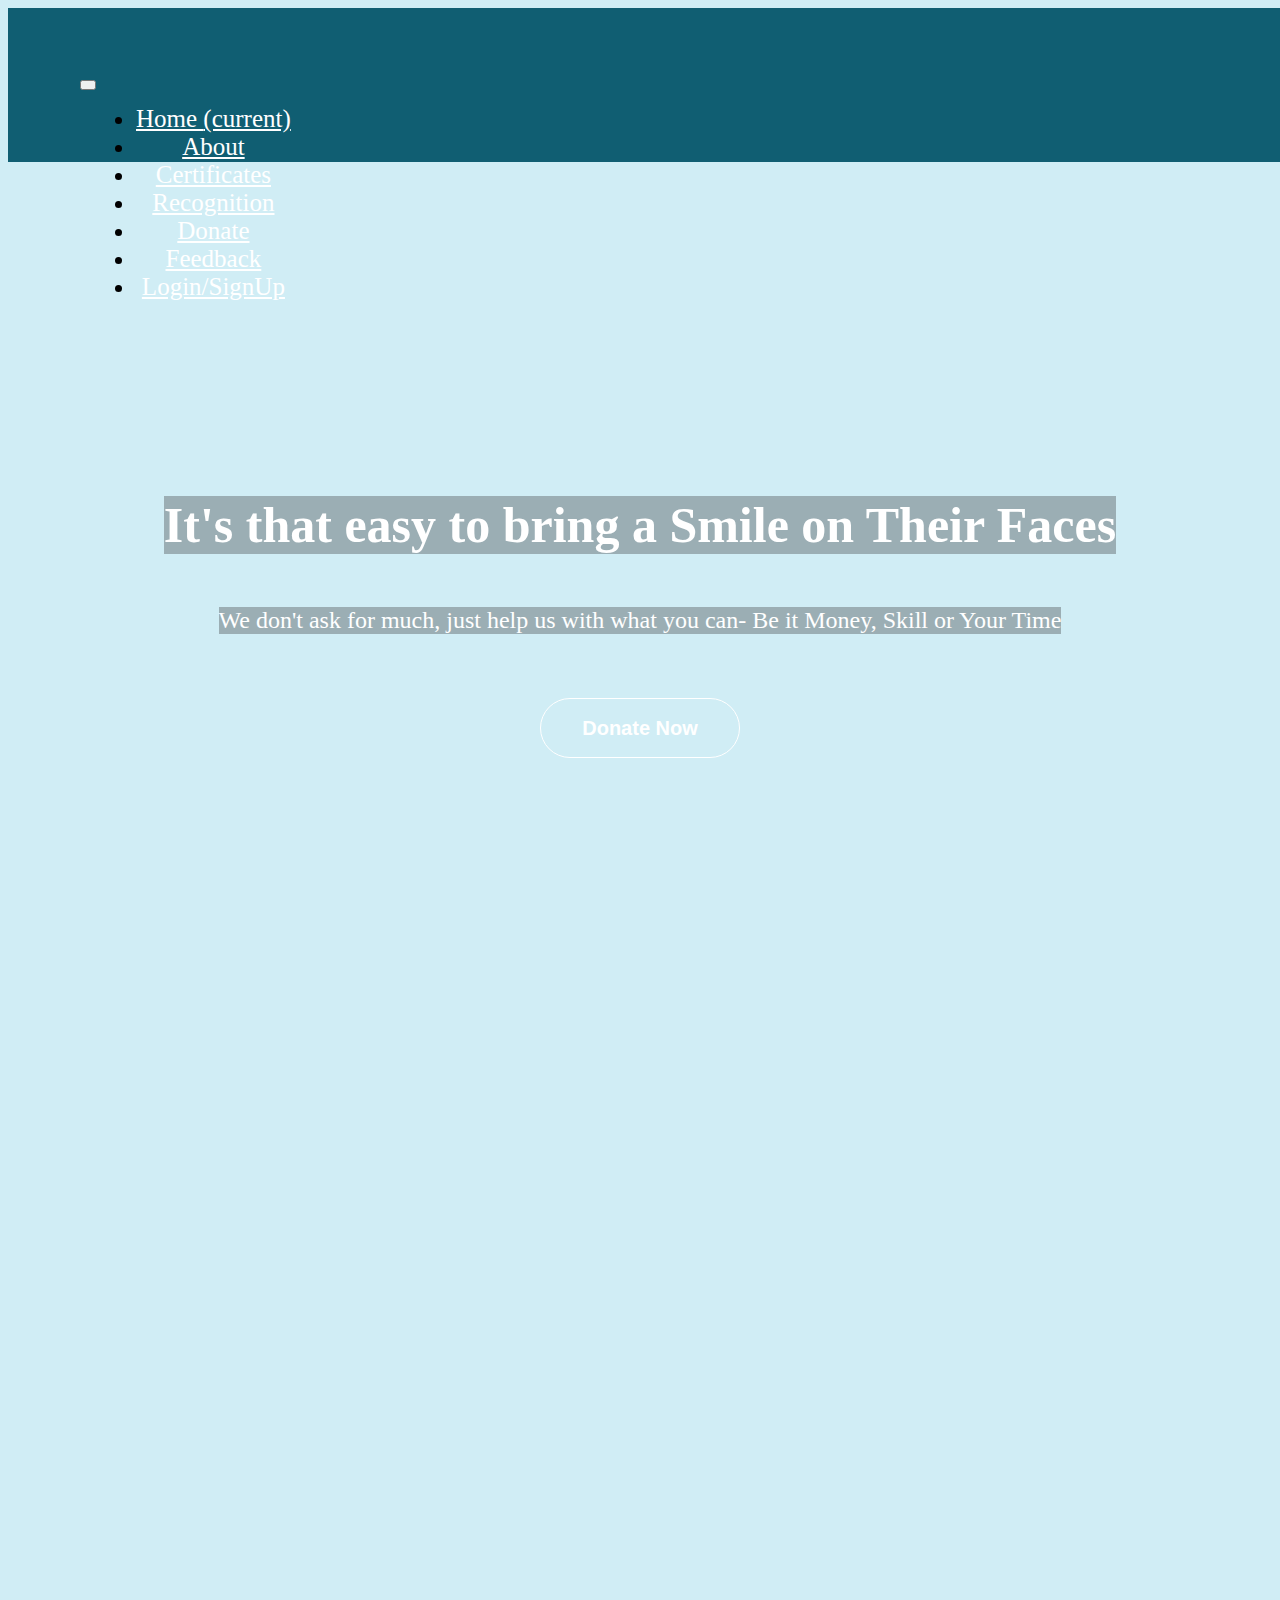
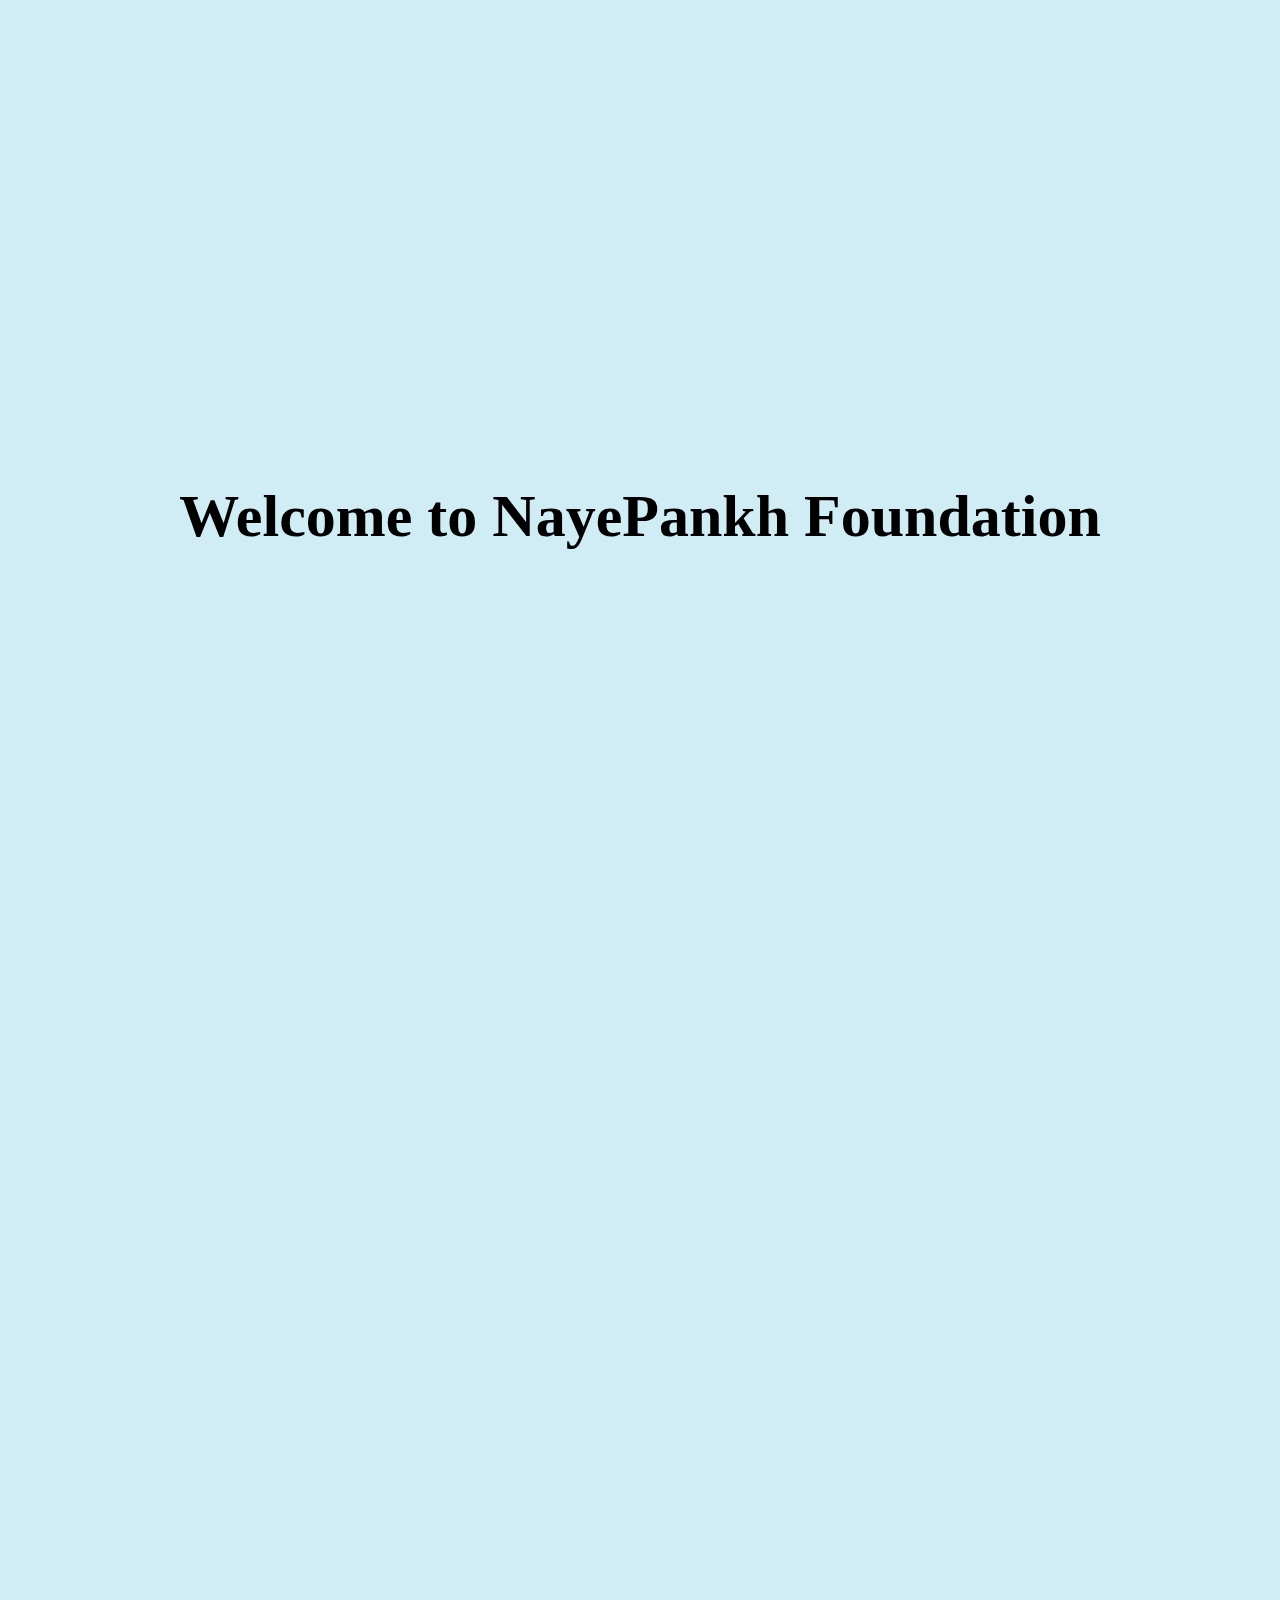
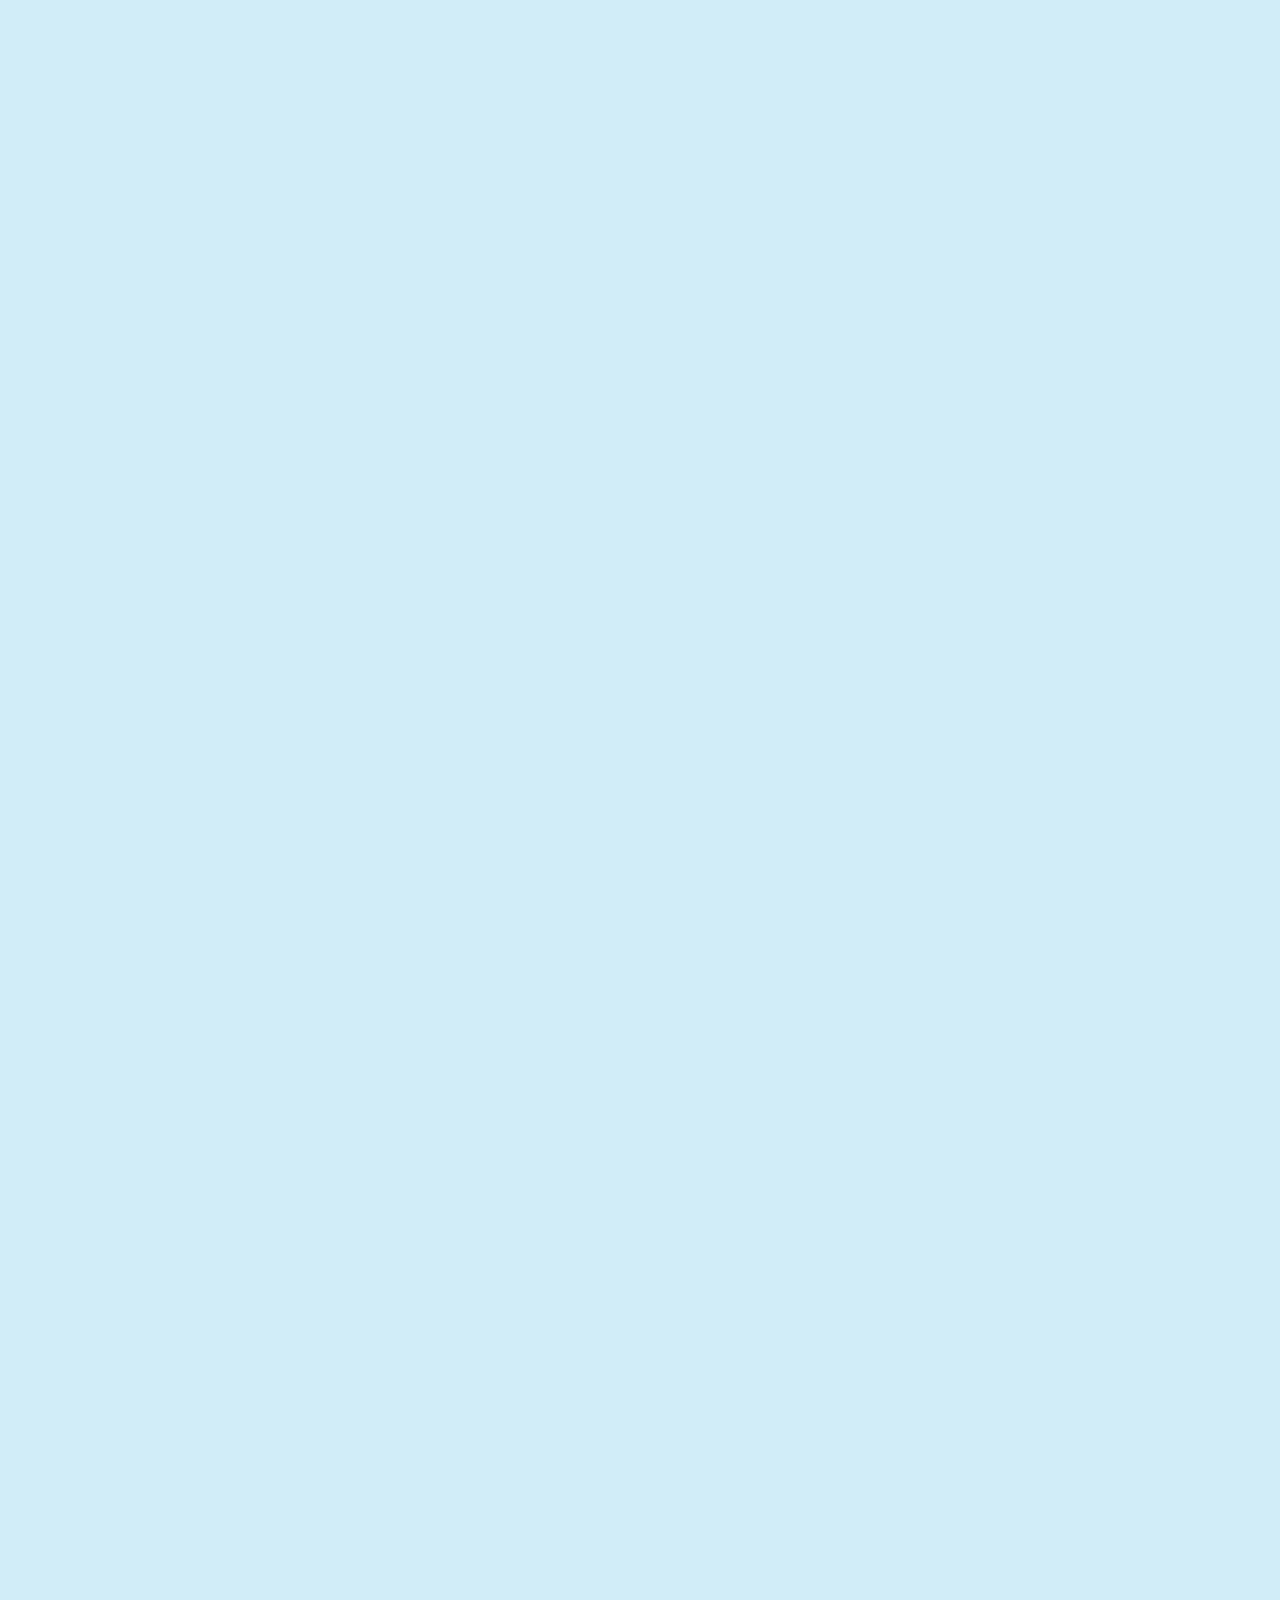
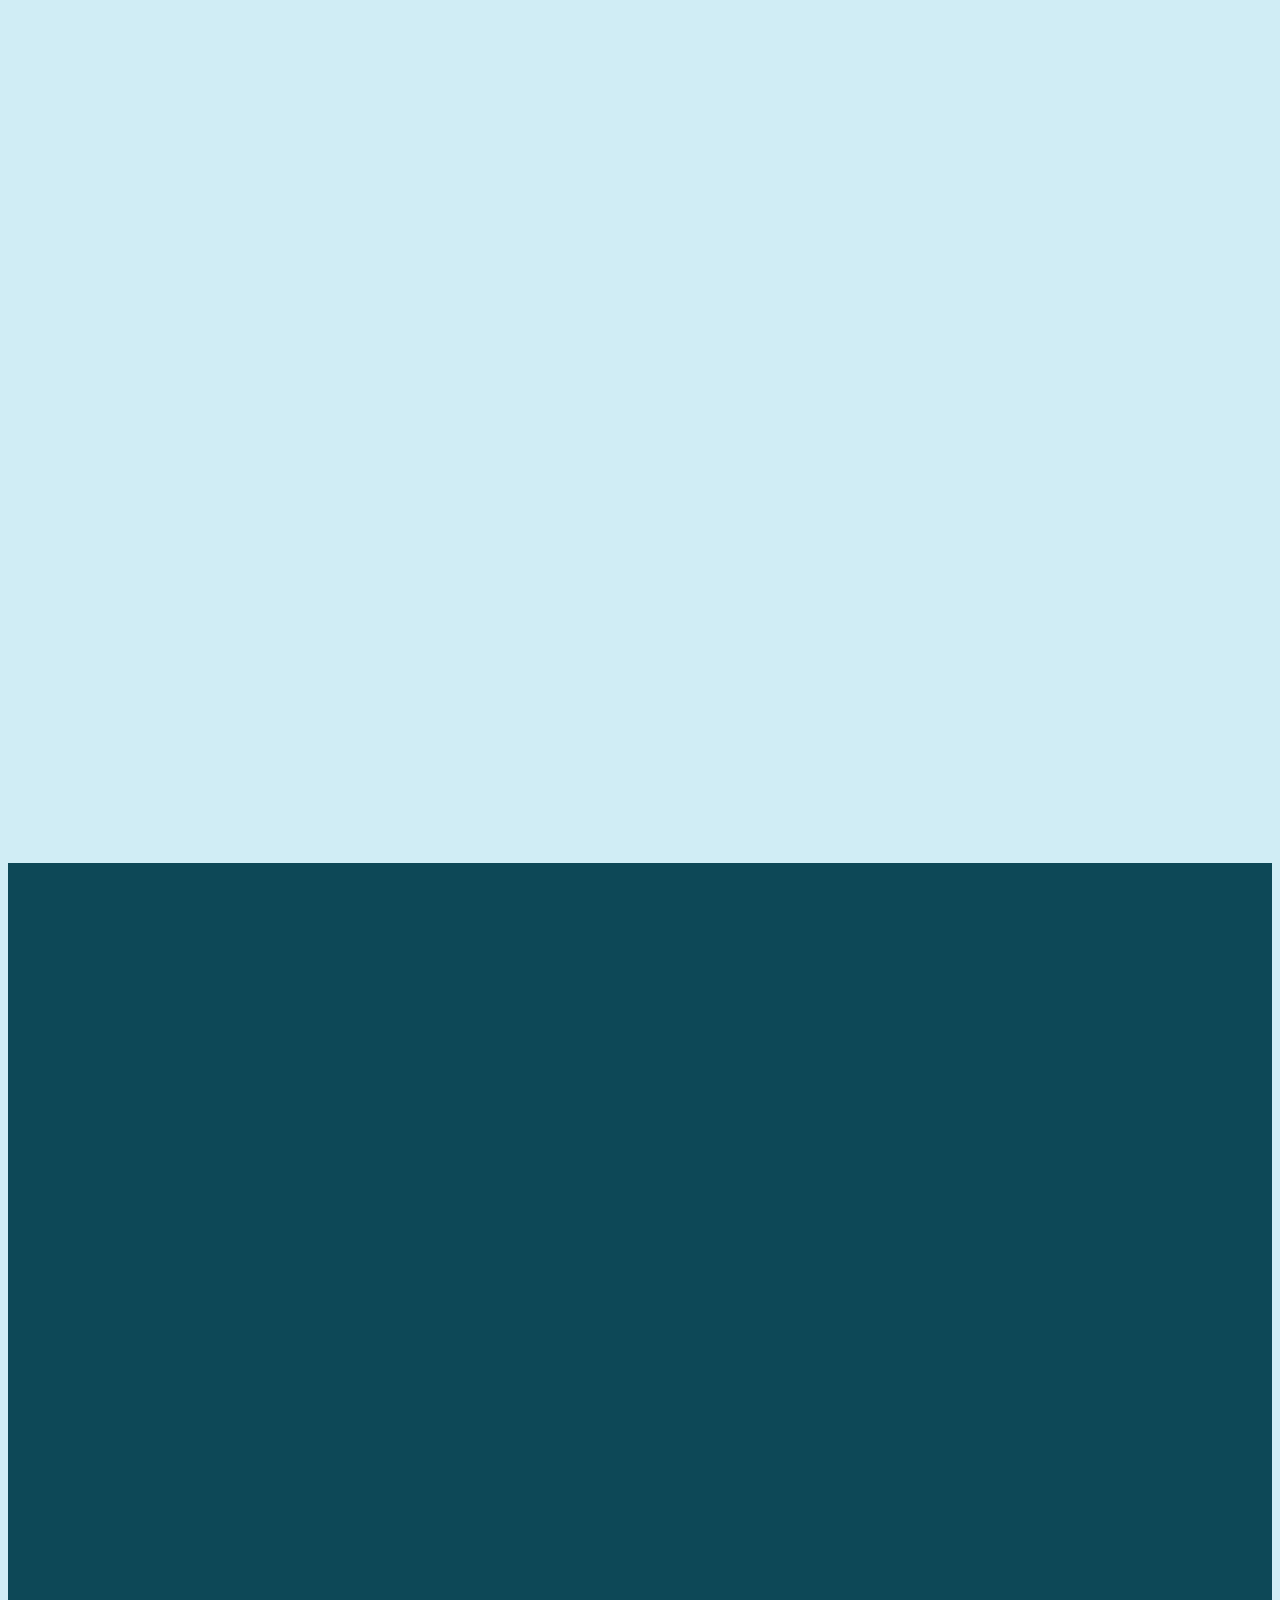
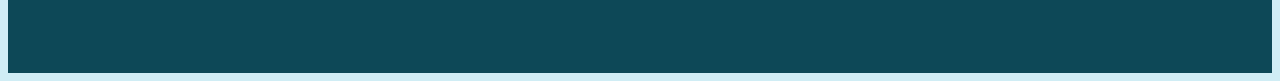
==== commit af2447ba: "feedback done" ====
--- a/index.html
+++ b/index.html
@@ -39,6 +39,9 @@
           </li>
           <li class="nav-item">
             <a class="nav-link" href="./Donate.html">Donate</a>
+          </li>
+          <li class="nav-item">
+            <a class="nav-link" href="./feedback.html">Feedback</a>
           </li>
           <li class="nav-item">
             <a class="nav-link" href="./signup.html">Login/SignUp</a>
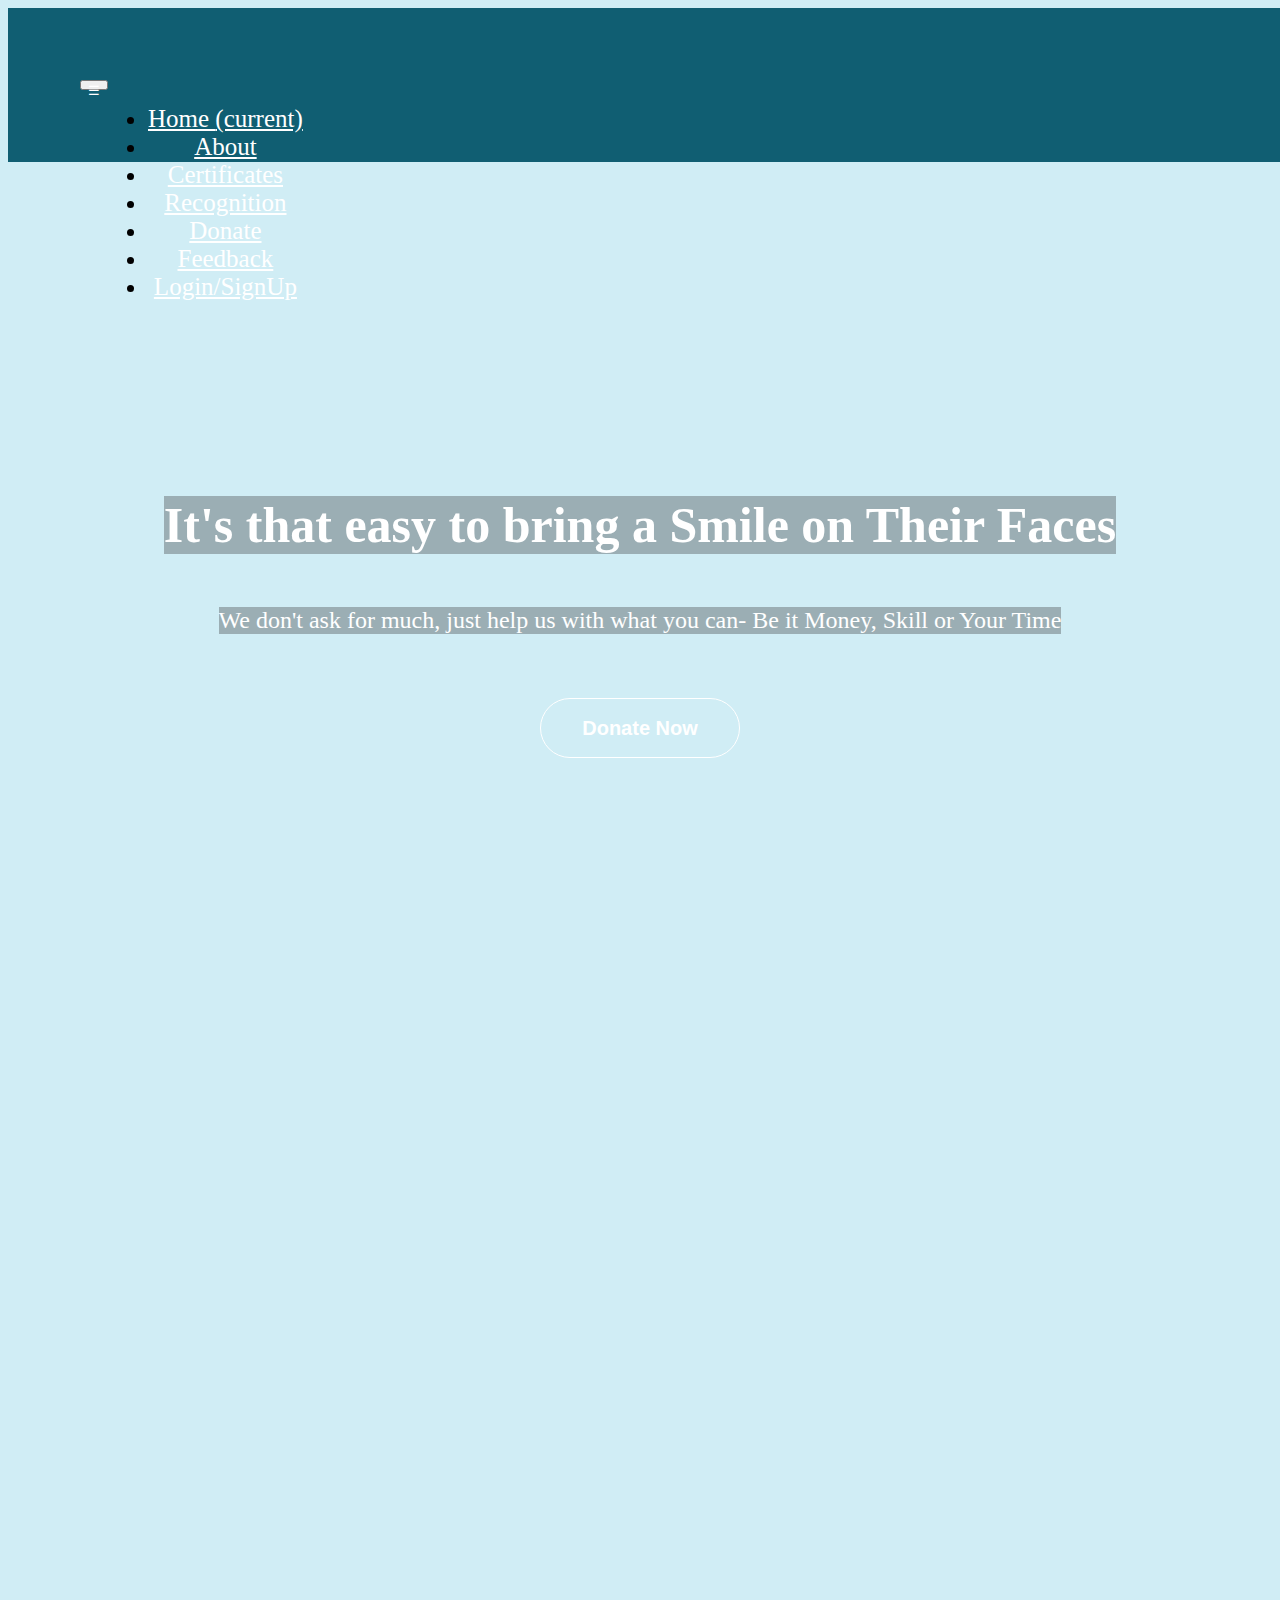
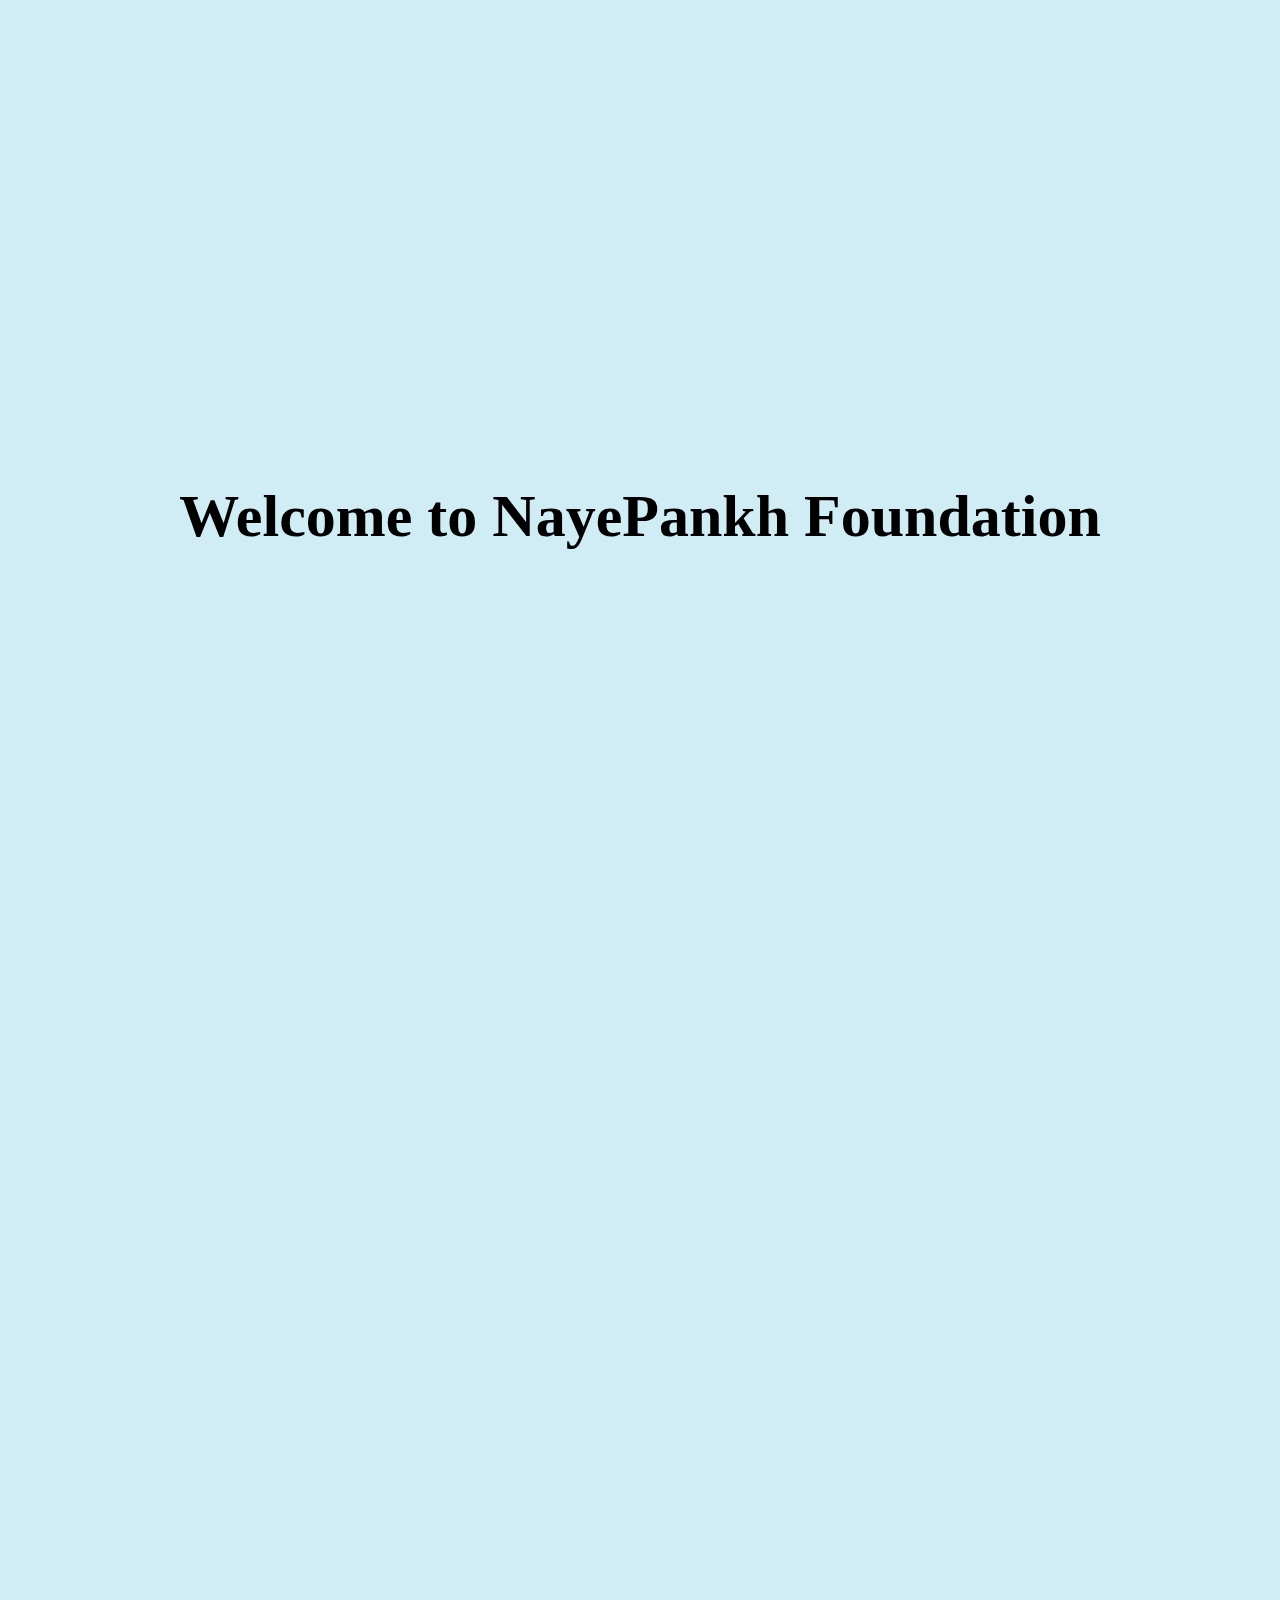
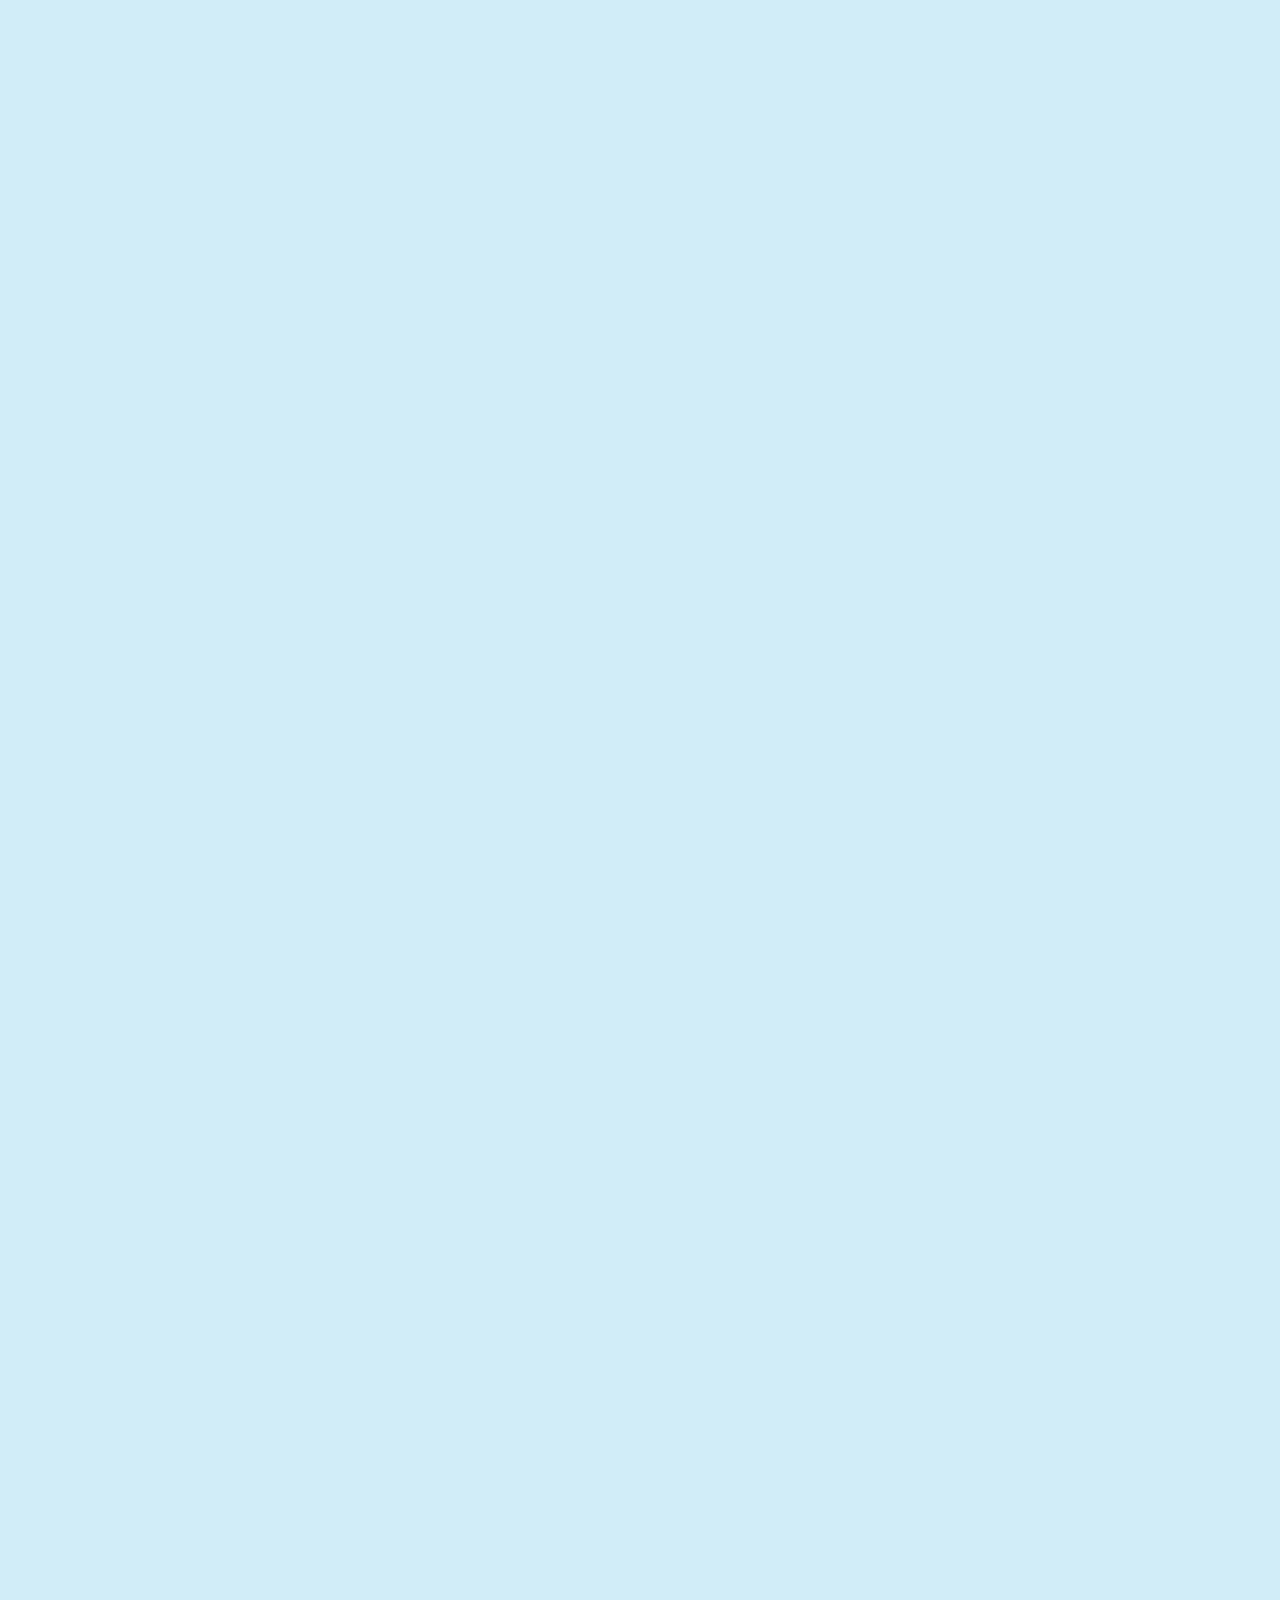
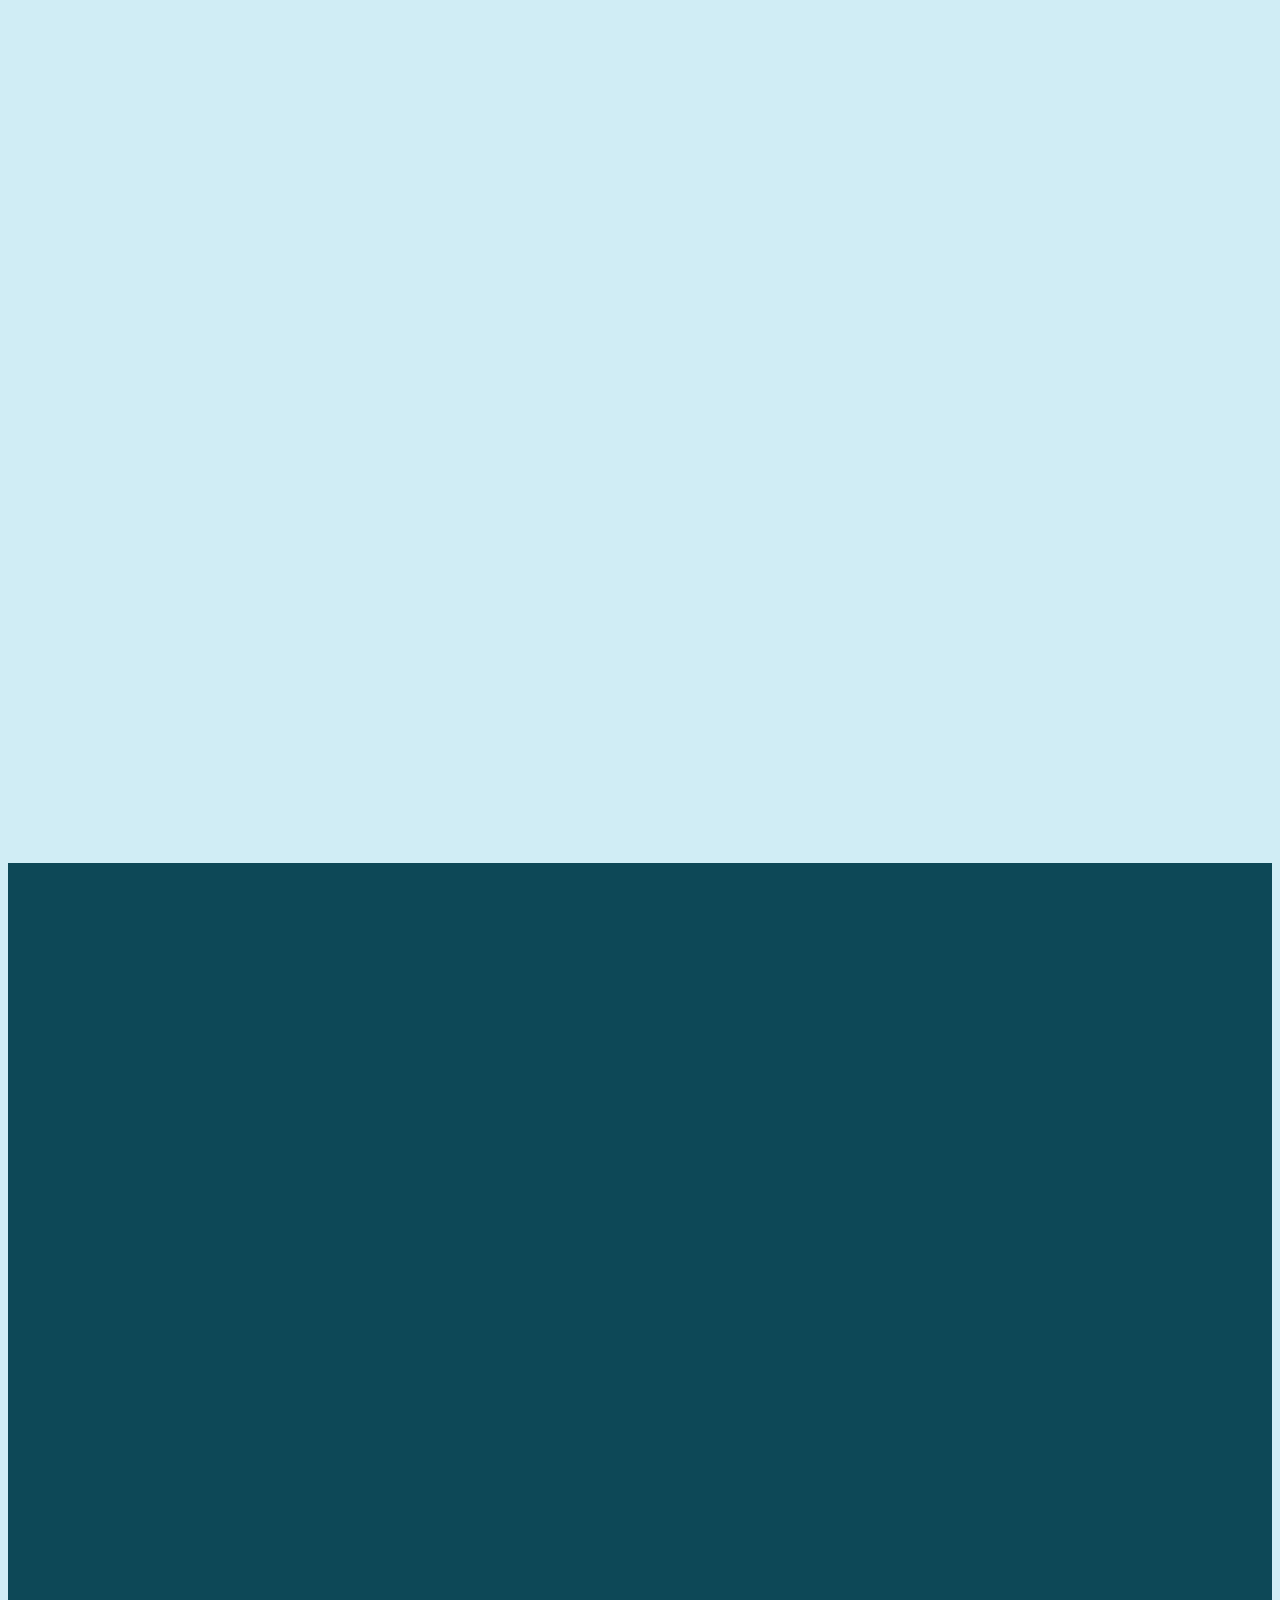
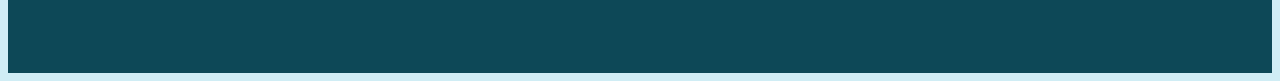
==== commit f89caf68: "done" ====
--- a/index.html
+++ b/index.html
@@ -8,7 +8,8 @@
     <link rel="stylesheet" href="style.css">
 </head>
 <body>
-  <nav class="navbar fixed-top navbar-expand-lg first">
+  
+  <nav id="header" class="headerJS navbar fixed-top navbar-expand-lg first">
       <a class="navbar-brand" style="color:white" href="#"><img src="https://assets.zyrosite.com/cdn-cgi/image/format=auto,w=161.25,fit=crop/YKbL494Mv8Ip3qgy/logo-AVLW2LLWZkI8v845.png" alt=""></a>
       <button
         class="navbar-toggler"
@@ -19,7 +20,7 @@
         aria-expanded="false"
         aria-label="Toggle navigation"
       >
-        <span class="navbar-toggler-icon"></span>
+        <span class="navbar-toggler-icon sty">☰</span>
       </button>
       <div class="collapse navbar-collapse second" id="navbarNav">
         <ul class="navbar-nav">
@@ -41,7 +42,7 @@
             <a class="nav-link" href="./Donate.html">Donate</a>
           </li>
           <li class="nav-item">
-            <a class="nav-link" href="./feedback.html">Feedback</a>
+            <a class="nav-link" href="./Community.html">Feedback</a>
           </li>
           <li class="nav-item">
             <a class="nav-link" href="./signup.html">Login/SignUp</a>
--- a/style.css
+++ b/style.css
@@ -2,6 +2,10 @@
   font-family: Georgia;
   background-color: rgb(208, 237, 245);
 }
+/* .sty{
+  background-color: brown;
+
+} */
 #div1 {
   width: 100%;
   height: 100vh;
